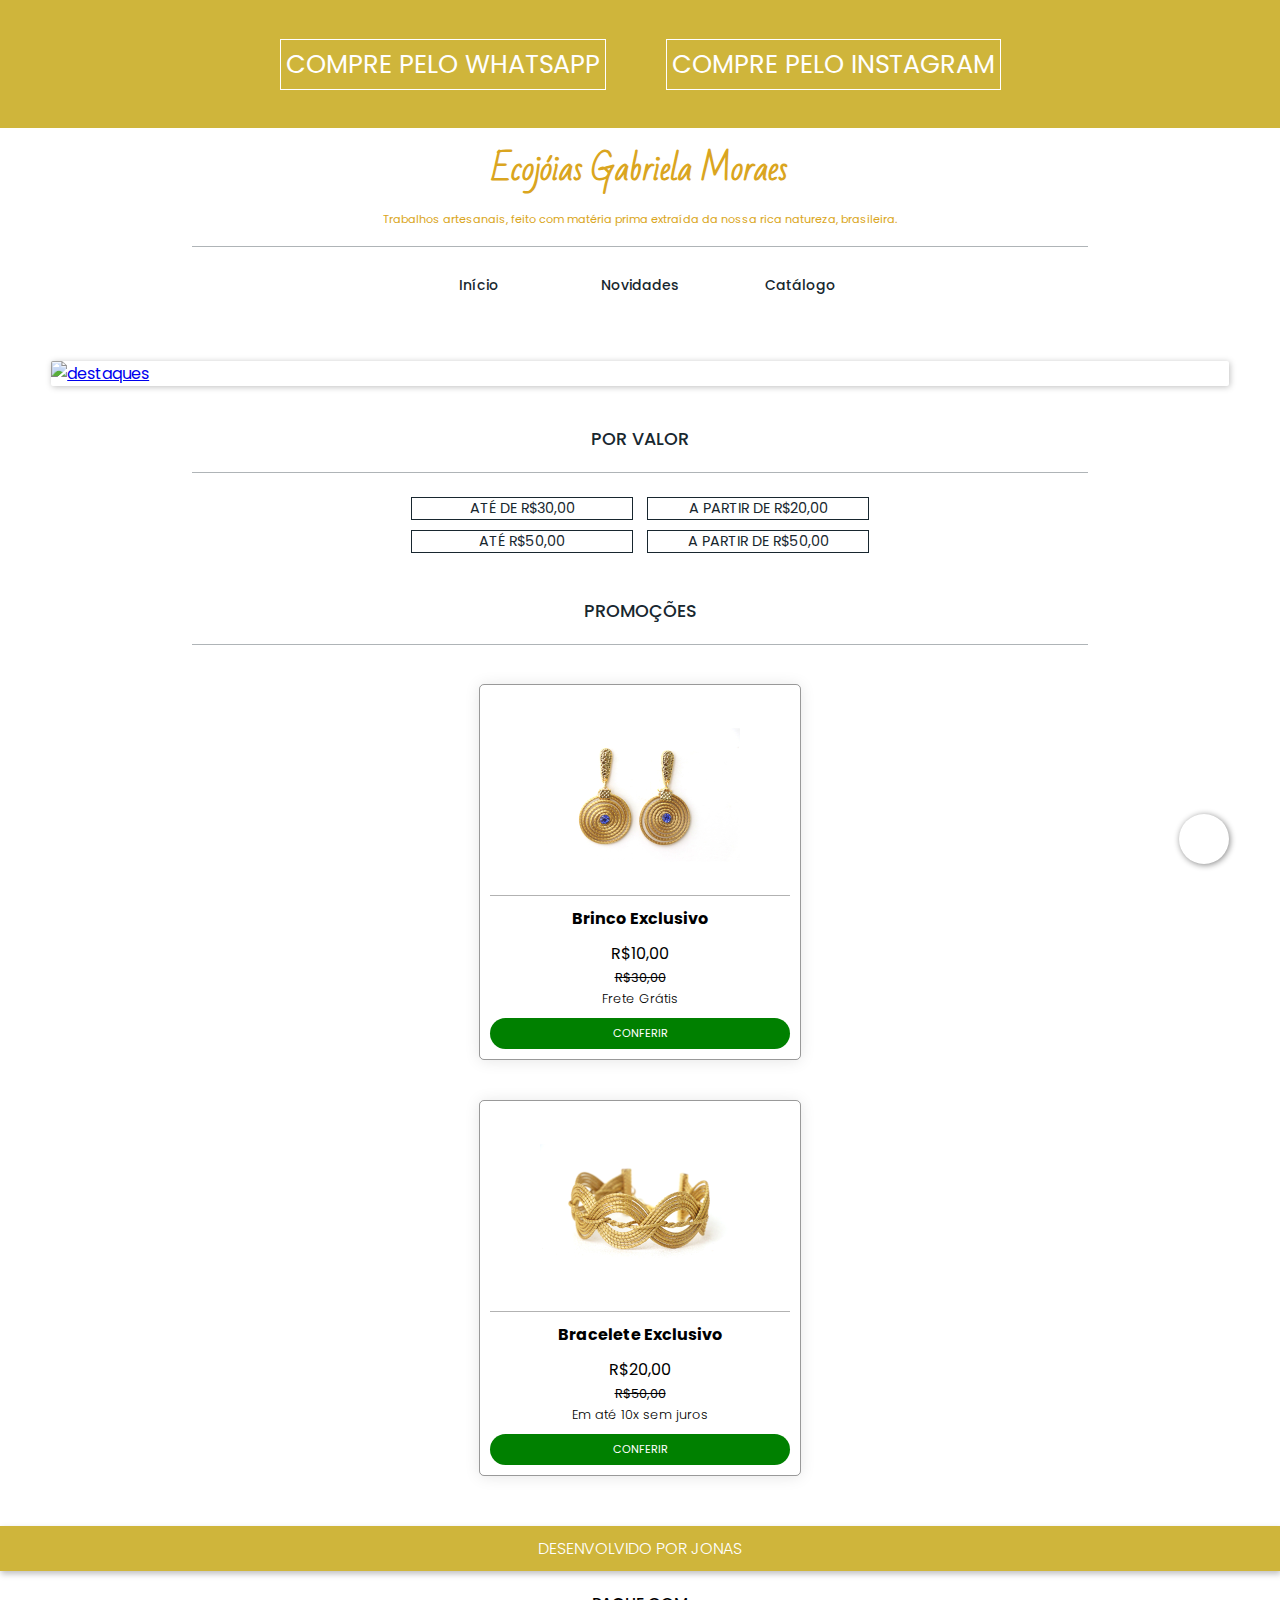
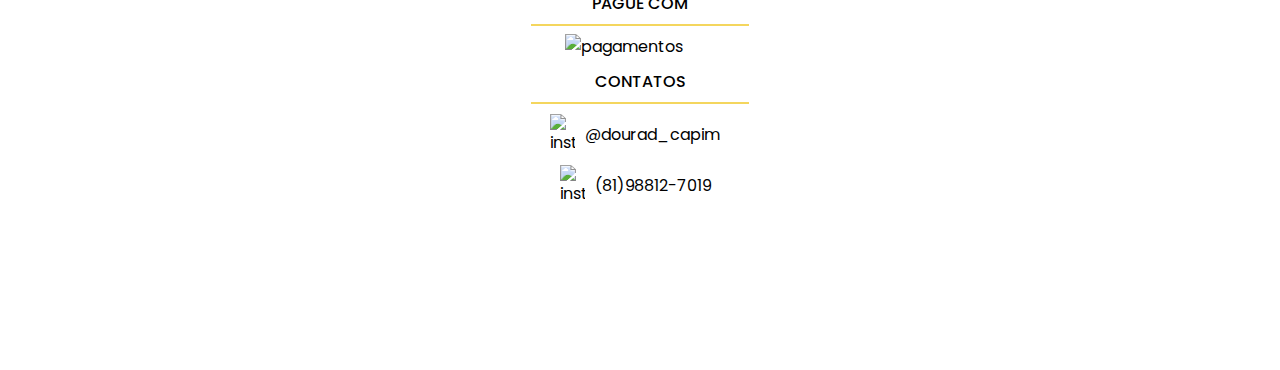
==== index.html @ f97a14db "versão mobile finalizada." ====
<!DOCTYPE html>
<html lang="pt-br">

<head>
    <meta charset="UTF-8">
    <meta name="viewport" content="width=device-width, initial-scale=1.0">
    <title>Ecojoias Gabriela Moraes</title>

    <link rel="stylesheet" href="style.css">
    <link rel="stylesheet" href="media-query.css">
    <link rel="shortcut icon" href="imagens/favicon_io (1)/favicon.ico" type="image/x-icon">
</head>

<body>

    <a href="https://api.whatsapp.com/send/?phone=5581988127019&text&type=phone_number&app_absent=0" target="_blank" rel="external" class="bwhatsapp"></a>

    <header>

        <a href="https://api.whatsapp.com/send/?phone=5581988127019&text&type=phone_number&app_absent=0" target="_blank"
            rel="external" class="comprepelo" id="comprepelo1">COMPRE PELO WHATSAPP</a>

        <a href="https://www.instagram.com/dourad_capim/" target="_blank" rel="external" class="comprepelo" id="comprepelo2">COMPRE PELO
            INSTAGRAM</a>

    </header>
    <main>

        <section id="tituloefrase">
            <h1>Ecojóias Gabriela Moraes</h1>
            <p id="frase">Trabalhos artesanais, feito com matéria prima extraída da nossa rica natureza, brasileira.</p>
        </section>

        <hr>

        <menu>
            <ul>
                <li><a href="index.html" rel="main">Início</a></li>
                <li><a href="#">Novidades</a></li>
                <li class="dropdown"><a href="catalogo.html">Catálogo</a>

                    <div class="dropdown-menu">
                        <a href="catalogo.html" id="cat1">Brincos</a>
                        <a href="catalogo.html" id="cat2">Colares</a>
                        <a href="catalogo.html" id="cat3">Bolsas</a>
                    </div>
                </li>
            </ul>
        </menu>

        <a href="#" id="destaque1"><img src="imagens/destaques.png" alt="destaques"></a>

        <a href="#" id="destaque2"><img src="imagens/destaquemenor.png" alt="destaques"></a>
        
            <h2 class="titulosde">POR VALOR</h2>
            <hr id="hrfiltro">
                    <div id="divporvalor">
                        <a href="#" class="aporvalor" id="decima1">ATÉ DE R$30,00</a>
                        <a href="#" class="aporvalor" id="decima2">A PARTIR DE R$20,00</a>
                        <br>
                        <a href="#" class="aporvalor">ATÉ R$50,00</a>
                        <a href="#" class="aporvalor">A PARTIR DE R$50,00</a>
                    </div>

                            <h2 class="titulosde">PROMOÇÕES</h2>

        <hr class="hrfiltro">

        <section class="promocoes">

            <img src="imagens/joia1.jpg" alt="">

            <h2 class="titulo">Brinco Exclusivo</h2>

            <h3 class="preco">R$10,00</h3>
            <h3 class="precodebaixo"><s>R$30,00</s></h3>

            <p class="cartao">Frete Grátis</p>

            <a href="#" class="conferir">CONFERIR</a>

        </section>

        <section class="promocoes">
            
            <img src="imagens/joia2.jpg" alt="">

            <h2 class="titulo">Bracelete Exclusivo</h2>

            <h3 class="preco">R$20,00</h3>
            <h3 class="precodebaixo"><s>R$50,00</s></h3>

            <p class="cartao">Em até 10x sem juros</p>

            <a href="#" class="conferir">CONFERIR</a>

        </section>

        <footer>
            <p>DESENVOLVIDO POR <a href="https://github.com/Jonas8233144234" target="_blank" rel="external">JONAS</a></p>
        </footer>
        <section id="pagfooter">
            <h4>PAGUE COM</h4>
            <hr>
            <img src="imagens/PagSeguro-bandeiras-aceitas.jpg" alt="pagamentos">
        </section>
    
        <section id="confooter">
            <h4>CONTATOS</h4>
            <hr>
            <div class="dourad">
                <img src="imagens/insta.png" alt="insta">
                <p id="redes">@dourad_capim</p>
            </div>
            <div class="988">
                <img src="imagens/whats.png" alt="insta">
                <p id="redes">(81)98812-7019</p>
            </div>
        </section>

</body>

</html>
---- style.css ----
@charset "UTF-8";

@import url('https://fonts.googleapis.com/css2?family=Poppins:ital,wght@0,100;0,200;0,300;0,400;0,500;0,600;0,700;0,800;0,900;1,100;1,200;1,300;1,400;1,500;1,600;1,700;1,800;1,900&display=swap');

@import url('https://fonts.googleapis.com/css2?family=Bad+Script&display=swap');

@import url('https://fonts.googleapis.com/css2?family=Red+Hat+Display:wght@300;500;900&display=swap');

/* Informações da estilização: 

  - Os estilos estão separados em Flexbox/tamanhos/cores
  - Feito em mobile first
  - Feito usando Flexbox/Mediaquery

*/

* {
  margin: 0;
  padding: 0;
}

body,html {
  font-family: 'Poppins', Arial, Helvetica, sans-serif;
  height: 1970px;
}

a.bwhatsapp {
  position: fixed;
  display: block;
  right: 4%;
  bottom: 4%;
  width: 50px;
  height: 50px;
  
  border-radius: 50%;
  box-shadow: 1px 1px 6px rgba(0, 0, 0, 0.481);
  background-color: white;
  background-image: url('imagens/iconewhatsapp.png');
  background-position: center center;
  background-repeat: no-repeat;
  background-size: contain;
}

header {
  display: flex;
  justify-content: center;
  align-items: center;

  height: 10vw;

  background-color: #CFB53B;
}

header > a.comprepelo {
  margin: 0px 30px;
  font-size: 2vw;
  padding: 5px;

  border: 1px solid white;
  color: white;
  text-decoration: none;
}

section#tituloefrase > h1{
  margin-top: 10px;
  text-align: center;
  font-size: 2em;

  font-weight: bolder;
  font-family: 'Bad Script', Courier, monospace;
  color: rgb(218, 165, 32);
}

section#tituloefrase > p {
  text-align: center;
  width: 90%;
  font-size: 0.7em;
  margin: auto;
  padding-top: 10px;
  padding-bottom: 10px;

  color: rgb(218, 165, 32);
  font-weight: normal;
  font-family: 'Red Hat Display' Arial, Helvetica, sans-serif;
}

hr {
  top: 1px;
  border: none;
  height: 0.1px;
  width: 70%;
  margin: 8px auto;

  background-color: #18272f58;
}

nav {
  width: 90vw;
  margin: auto;
}

nav > ul#opcoes {
  text-align: center;
  list-style: none;
}

nav > ul > li {
  display: inline-block;
  width: 100px;
}

menu {
  text-align: center;
  margin-top: 2%;
  margin-bottom: 20px;
}

ul {
  text-align: center;

  list-style: none;
}

ul>li {
  display: inline-block;
  text-align: center;
  width: 80px;
  margin: 0px 3vw;
  font-size: 14px;
}

menu>ul>li>a {
  display: inline-block;
  position: relative;
  font-weight: 500;
  text-align: center;
  transition: .3s ease;

  color: #18272F;
  text-decoration: none;
}

menu>ul>li>a:hover {
  display: inline-block;

  color: rgb(218, 165, 32);
  transition: .3s ease;
}

.dropdown-menu {
  position: absolute;
  display: none;
  padding: 2% 0px 0px 0px;

  text-decoration: none;
  font-weight: normal;
  transition: .3s ease;
}

.dropdown-menu a {
  display: block;
  width: 100%;
  padding: 20px;
  margin-bottom: -2px;

  color: white;
  text-decoration: none;
  background-color: #F4D65E;
  border-radius: 2px;
  transition: .3s ease;
}

.dropdown:hover .dropdown-menu {
  display: block;
  transition: .3s ease;
}

#cat1:hover {
  background-color: white;
  color: rgb(218, 165, 32);
  transition: .3s ease;
}

#cat2:hover {
  background-color: white;
  color: rgb(218, 165, 32);
  transition: .3s ease;
}

#cat3:hover {
  background-color: white;
  color: rgb(218, 165, 32);
  transition: .3s ease;
}

main>a>img {
  display: none;
  margin: auto;
  margin-top: 12%;
  width: 92%;
  transition: .3s ease;

  border-radius: 2px;
  box-shadow: 1px 1px 6px rgba(0, 0, 0, 0.252);
}

main>a>img:hover {
  width: 93%;
}

main>a#destaque2>img {
  display: block;
  margin-top: 5%;
  transition: .3s ease;
}

main>a#destaque2>img:hover {
  width: 93%;
}

h2.titulosde {
  margin: 20px 0px;
  margin-top: 40px;
  text-align: center;
  font-size: 1.1em;

  font-weight: 500;
  color: #18272F;
}

div#divporvalor {
  margin-top: 20px;
  text-align: center;
}

a.aporvalor {
  margin: 5px;
  display: inline-block;
  text-align: center;
  width: 220px;
  color: #18272F;
  font-size: 0.9em;
  text-decoration: none;
  border: 1px solid #18272F;
}

a.aporvalor:hover {
  transition: .3s;
  color: rgb(218, 165, 32);
  border: 1px solid rgb(218, 165, 32);
}

section.promocoes {
  margin: 40px auto;
  box-shadow: 0px 1px 15px rgba(0, 0, 0, 0.1);
  width: 300px;
  border: 1px solid rgba(0, 0, 0, 0.400);
  border-radius: 5px;
  padding: 10px;
}

section.promocoes > img {
  display: block;
  width: 200px;
  margin: auto;
}

section.promocoes > h2.titulo {
  text-align: center;
  font-size: 1em;
  border-top: 0.5px solid rgba(0, 0, 0, 0.300);
  padding: 10px 0px;
}

section.promocoes > h3.preco {
  text-align: center;
  font-weight: normal;
  font-size: 1em;
  margin-bottom: 3px;
}

section.promocoes > h3.precodebaixo {
  text-align: center;
  font-weight: normal;
  font-size: 0.8em;
  margin-bottom: 3px;
}

section.promocoes > p.cartao {
  text-align: center;
  font-weight: 300;
  margin-bottom: 10px;
  font-size: 0.8em;
}

section.promocoes > a.conferir {
  text-decoration: none;
  color: white;
  background-color: green;
  padding: 7px;
  border-radius: 50px;
  font-size: 0.7em;
  text-align: center;
  display: block;
  transition: .3s ease;
}

section.promocoes > a.conferir:hover {
  color: green;
  background-color: white;
  border: 1px solid green;
}

footer {
  width: 100%;
  background-color: #CFB53B;
  text-align: center;
  margin-top: 50px;
  padding-top: 10px;
  padding-bottom: 10px;
  box-shadow: 1px 3px 6px rgba(0, 0, 0, 0.252);

}

footer>p {
  width: 250px;
  margin: auto;
  border-radius: 5px;
  font-weight: 300;
}

footer>p>a {
  color: white;
  text-decoration: none;
  transition: .3s ease;
}

footer>p {
  color: white;
  text-decoration: none;
  transition: .3s ease;
}

footer>p>a:hover {
  border: 1px solid white;
  border-radius: 10px;
  padding: 0px 10px;
}

section#pagfooter {
  margin-top: 20px;
}

section#pagfooter>h4 {
  font-weight: 500;
  text-align: center;
}

section#pagfooter>hr {
  height: 2px;
  background-color: #F4D65E;
  width: 17%;
}

section#pagfooter>img {
  display: block;
  margin: auto;
  width: 150px;
}

section#confooter {
  margin-top: 10px;
}

section#confooter>h4 {
  font-weight: 500;
  text-align: center;
}

section#confooter>hr {
  height: 2px;
  background-color: #F4D65E;
  width: 17%;
}

section#confooter>div {
  display: flex;
  align-items: center;
  justify-content: center;
  margin: 10px;
}

section#confooter>div>img {
  width: 25px;
}

section#confooter>div>p#redes {
  margin: 0px 10px;
}
---- media-query.css ----
@charset "UTF-8";

/* Typical Device Breakpoints

Mobile: até 600px.
Tablet: de 600 até 768px
Desktop: de 992px até 1200px
Telas Grandes: 1200px a cima 

*/

@media screen and (max-width: 550px) {

    /*Mobile*/


    * {
        margin: 0;
        padding: 0;
    }

    .dropdown:hover .dropdown-menu {
        display: none;
    }

}
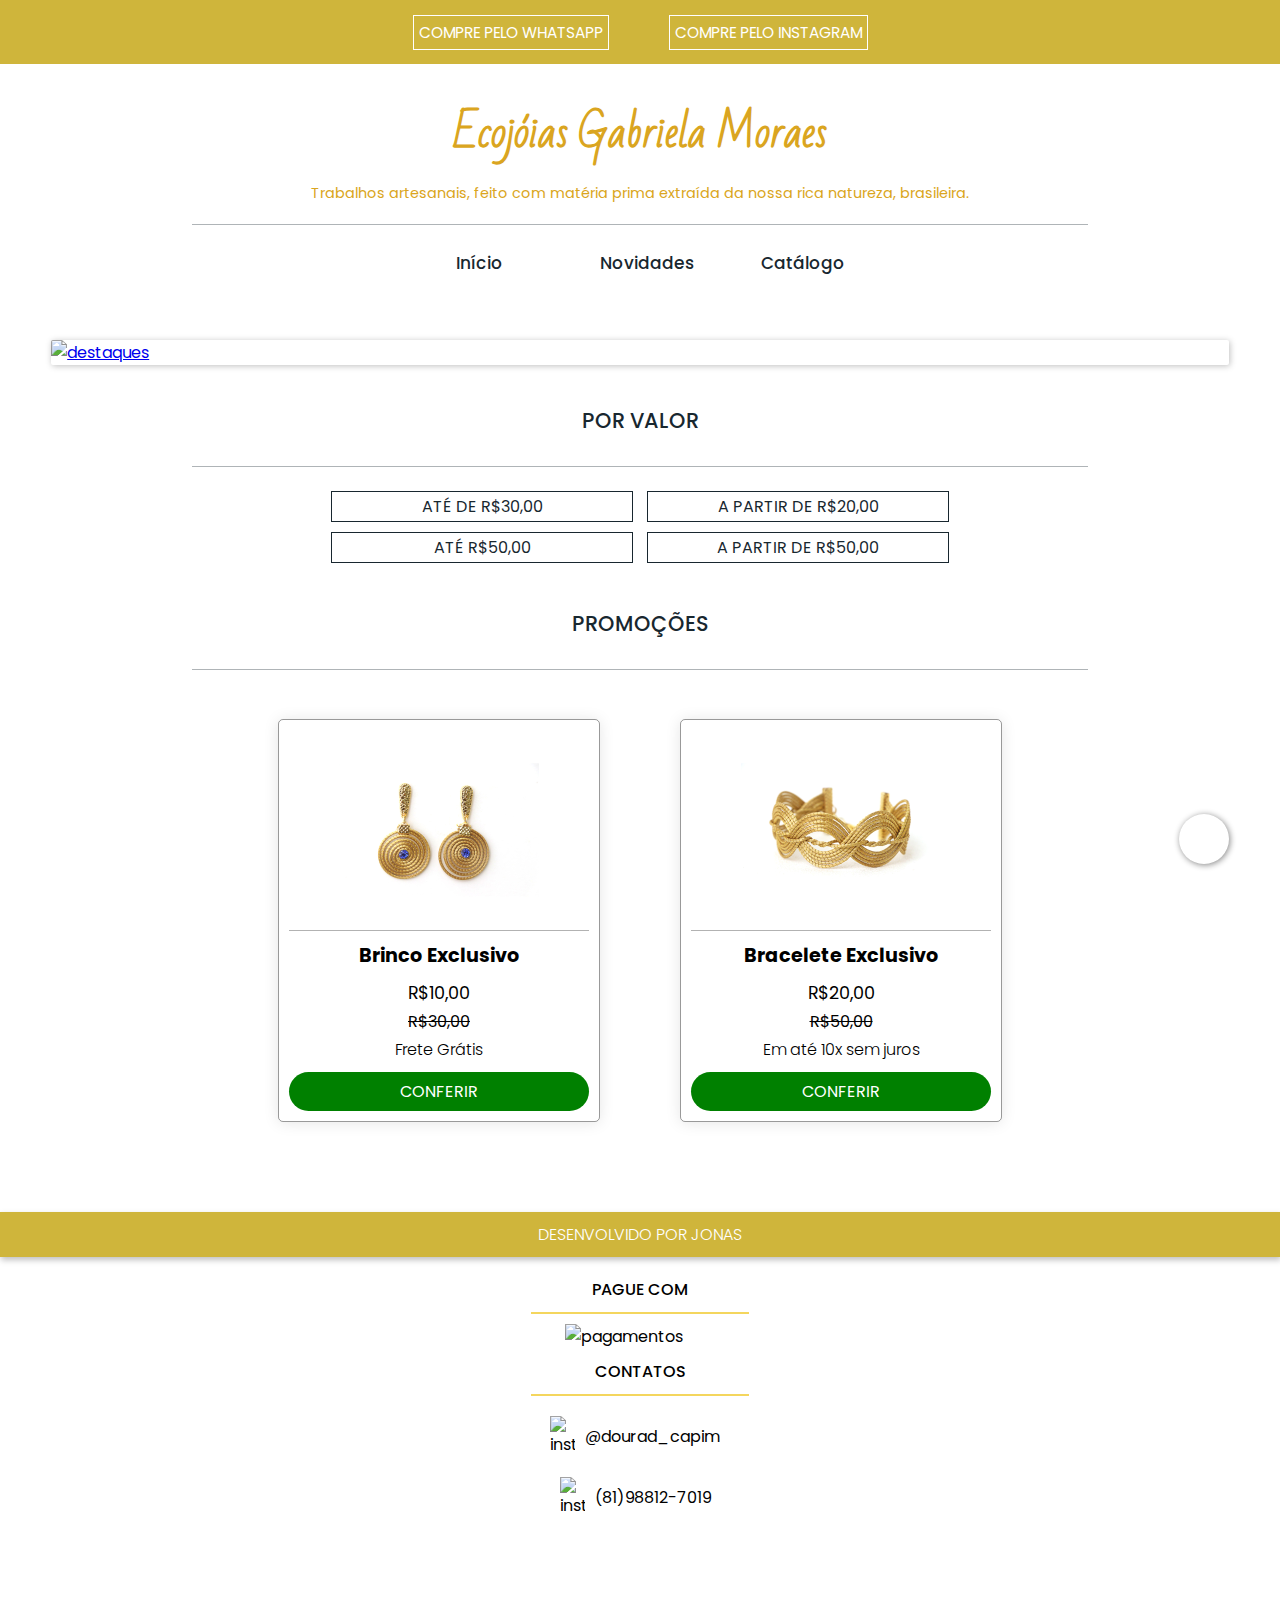
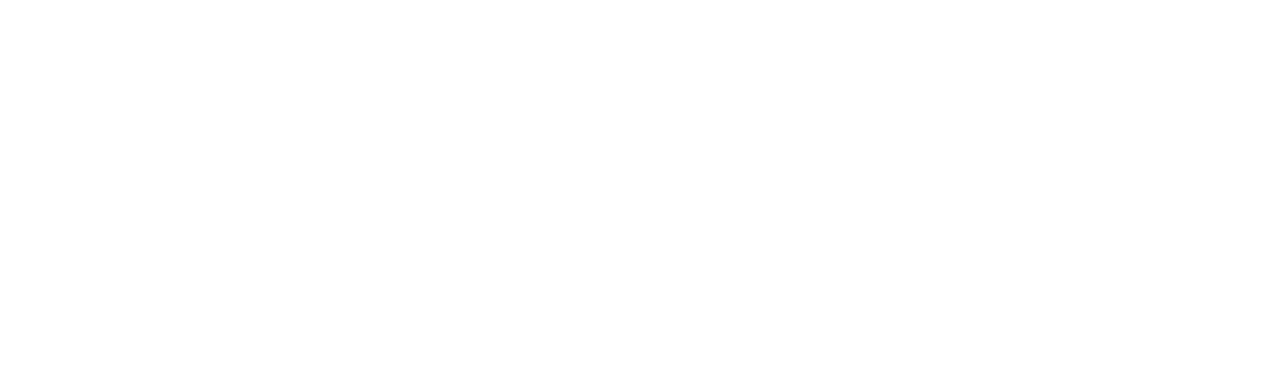
==== commit 0e279442: "correção de tamanhos" ====
--- a/index.html
+++ b/index.html
@@ -66,35 +66,25 @@
 
         <hr class="hrfiltro">
 
-        <section class="promocoes">
-
-            <img src="imagens/joia1.jpg" alt="">
-
-            <h2 class="titulo">Brinco Exclusivo</h2>
-
-            <h3 class="preco">R$10,00</h3>
-            <h3 class="precodebaixo"><s>R$30,00</s></h3>
-
-            <p class="cartao">Frete Grátis</p>
-
-            <a href="#" class="conferir">CONFERIR</a>
-
-        </section>
-
-        <section class="promocoes">
+        <div id="duaspromocoes">
+            <section class="promocoes" id="joia1">
+                <img src="imagens/joia1.jpg" alt="">
+                <h2 class="titulo">Brinco Exclusivo</h2>
+                <h3 class="preco">R$10,00</h3>
+                <h3 class="precodebaixo"><s>R$30,00</s></h3>
+                <p class="cartao">Frete Grátis</p>
+                <a href="#" class="conferir">CONFERIR</a>
+            </section>
+            <section class="promocoes" id="joia2">
             
-            <img src="imagens/joia2.jpg" alt="">
-
-            <h2 class="titulo">Bracelete Exclusivo</h2>
-
-            <h3 class="preco">R$20,00</h3>
-            <h3 class="precodebaixo"><s>R$50,00</s></h3>
-
-            <p class="cartao">Em até 10x sem juros</p>
-
-            <a href="#" class="conferir">CONFERIR</a>
-
-        </section>
+                <img src="imagens/joia2.jpg" alt="">
+                <h2 class="titulo">Bracelete Exclusivo</h2>
+                <h3 class="preco">R$20,00</h3>
+                <h3 class="precodebaixo"><s>R$50,00</s></h3>
+                <p class="cartao">Em até 10x sem juros</p>
+                <a href="#" class="conferir">CONFERIR</a>
+            </section>
+        </div>
 
         <footer>
             <p>DESENVOLVIDO POR <a href="https://github.com/Jonas8233144234" target="_blank" rel="external">JONAS</a></p>
@@ -112,7 +102,7 @@
                 <img src="imagens/insta.png" alt="insta">
                 <p id="redes">@dourad_capim</p>
             </div>
-            <div class="988">
+            <div id="numero">
                 <img src="imagens/whats.png" alt="insta">
                 <p id="redes">(81)98812-7019</p>
             </div>
--- a/style.css
+++ b/style.css
@@ -62,9 +62,9 @@
 }
 
 section#tituloefrase > h1{
-  margin-top: 10px;
-  text-align: center;
-  font-size: 2em;
+  margin-top: 15px;
+  text-align: center;
+  font-size: 1.8em;
 
   font-weight: bolder;
   font-family: 'Bad Script', Courier, monospace;
@@ -89,7 +89,7 @@
   border: none;
   height: 0.1px;
   width: 70%;
-  margin: 8px auto;
+  margin: 10px auto;
 
   background-color: #18272f58;
 }
@@ -253,7 +253,7 @@
 section.promocoes {
   margin: 40px auto;
   box-shadow: 0px 1px 15px rgba(0, 0, 0, 0.1);
-  width: 300px;
+  width: 250px;
   border: 1px solid rgba(0, 0, 0, 0.400);
   border-radius: 5px;
   padding: 10px;
@@ -387,7 +387,11 @@
   display: flex;
   align-items: center;
   justify-content: center;
-  margin: 10px;
+  margin: 20px;
+}
+
+section#confooter>div#numero {
+  padding-bottom: 30px;
 }
 
 section#confooter>div>img {
--- a/media-query.css
+++ b/media-query.css
@@ -9,7 +9,7 @@
 
 */
 
-@media screen and (max-width: 550px) {
+@media screen and (max-width: 600px) {
 
     /*Mobile*/
 
@@ -23,4 +23,217 @@
         display: none;
     }
 
+}
+
+@media screen and (min-width: 600px) and (max-width: 992px) {
+
+    /*Tablet*/
+
+    header {
+        height: 7vw;
+      }
+
+    header > a.comprepelo {
+        font-size: 1.5vw;
+    }
+
+    div#duaspromocoes {
+      display: flex;
+      justify-content: center;
+    }
+
+    section.promocoes {
+      width: 250px;
+      margin: 40px 3vw;
+      display: inline-block;
+    }
+
+    a.aporvalor {
+        width: 250px;
+    }
+
+      .dropdown:hover .dropdown-menu {
+        display: none;
+    }
+
+}
+
+@media screen and (min-width: 992px) and (max-width: 1200px) {
+
+    /*Desktop*/
+
+    header {
+        height: 6vw;
+      
+    }
+
+    header > a.comprepelo {
+        margin: 0px 30px;
+        font-size: 1.2vw;
+        padding: 5px 30px;
+      
+        border: 1px solid white;
+        color: white;
+        text-decoration: none;
+      }
+
+      section#tituloefrase > h1{
+        margin-top: 30px;
+        font-size: 2.5em;
+      }
+      
+      section#tituloefrase > p {
+        font-size: 0.9em;
+      }
+
+      a.aporvalor {
+        width: 300px;
+        font-size: 1em;
+      }
+
+      ul>li {
+        margin: 0px 3vw;
+        font-size: 16px;
+      }
+
+      h2.titulosde {
+        margin: 20px 0px;
+        margin-top: 40px;
+        font-size: 1.2em;
+      }
+
+      div#duaspromocoes {
+        display: flex;
+        justify-content: center;
+      }
+
+      section.promocoes {
+        width: 300px;
+        margin: 40px 40px;
+        display: inline-block;
+      }
+      
+      section.promocoes > img {
+        width: 200px;
+        margin: auto;
+      }
+      
+      section.promocoes > h2.titulo {
+        text-align: center;
+        font-size: 1.2em;
+        padding: 10px 0px;
+      }
+      
+      section.promocoes > h3.preco {
+        font-size: 1.1em;
+        margin-bottom: 3px;
+      }
+      
+      section.promocoes > h3.precodebaixo {
+        font-size: 1em;
+        margin-bottom: 3px;
+      }
+      
+      section.promocoes > p.cartao {
+        margin-bottom: 10px;
+        font-size: 1em;
+      }
+      
+      section.promocoes > a.conferir {
+        padding: 7px;
+        font-size: 1em;
+      }
+      
+      .dropdown:hover .dropdown-menu {
+        display: block;
+      }
+    
+}
+
+@media screen and (min-width: 1200px) {
+
+    /*TV*/
+    
+    header {
+        height: 5vw;
+      
+    }
+
+    header > a.comprepelo {
+        margin: 0px 30px;
+        font-size: 1.2vw;
+      }
+
+      ul>li {
+        margin: 0px 3vw;
+        font-size: 17px;
+      }
+
+      section#tituloefrase > h1{
+        margin-top: 30px;
+        font-size: 2.5em;
+      }
+      
+      section#tituloefrase > p {
+        font-size: 0.9em;
+      }
+
+      h2.titulosde {
+        margin: 30px 0px;
+        margin-top: 40px;
+        font-size: 1.3em;
+      }
+
+      a.aporvalor {
+        width: 300px;
+        padding: 2px 0px;
+        font-size: 1em;
+      }
+
+      div#duaspromocoes {
+        display: flex;
+        justify-content: center;
+      }
+
+      section.promocoes {
+        width: 300px;
+        display: inline-block;
+        margin: 40px 40px;
+      }
+      
+      section.promocoes > img {
+        width: 200px;
+        margin: auto;
+      }
+      
+      section.promocoes > h2.titulo {
+        text-align: center;
+        font-size: 1.2em;
+        padding: 10px 0px;
+      }
+      
+      section.promocoes > h3.preco {
+        font-size: 1.1em;
+        margin-bottom: 3px;
+      }
+      
+      section.promocoes > h3.precodebaixo {
+        font-size: 1em;
+        margin-bottom: 3px;
+      }
+      
+      section.promocoes > p.cartao {
+        margin-bottom: 10px;
+        font-size: 1em;
+      }
+      
+      section.promocoes > a.conferir {
+        padding: 7px;
+        font-size: 1em;
+      }
+      
+      .dropdown:hover .dropdown-menu {
+        display: block;
+      }
+
 }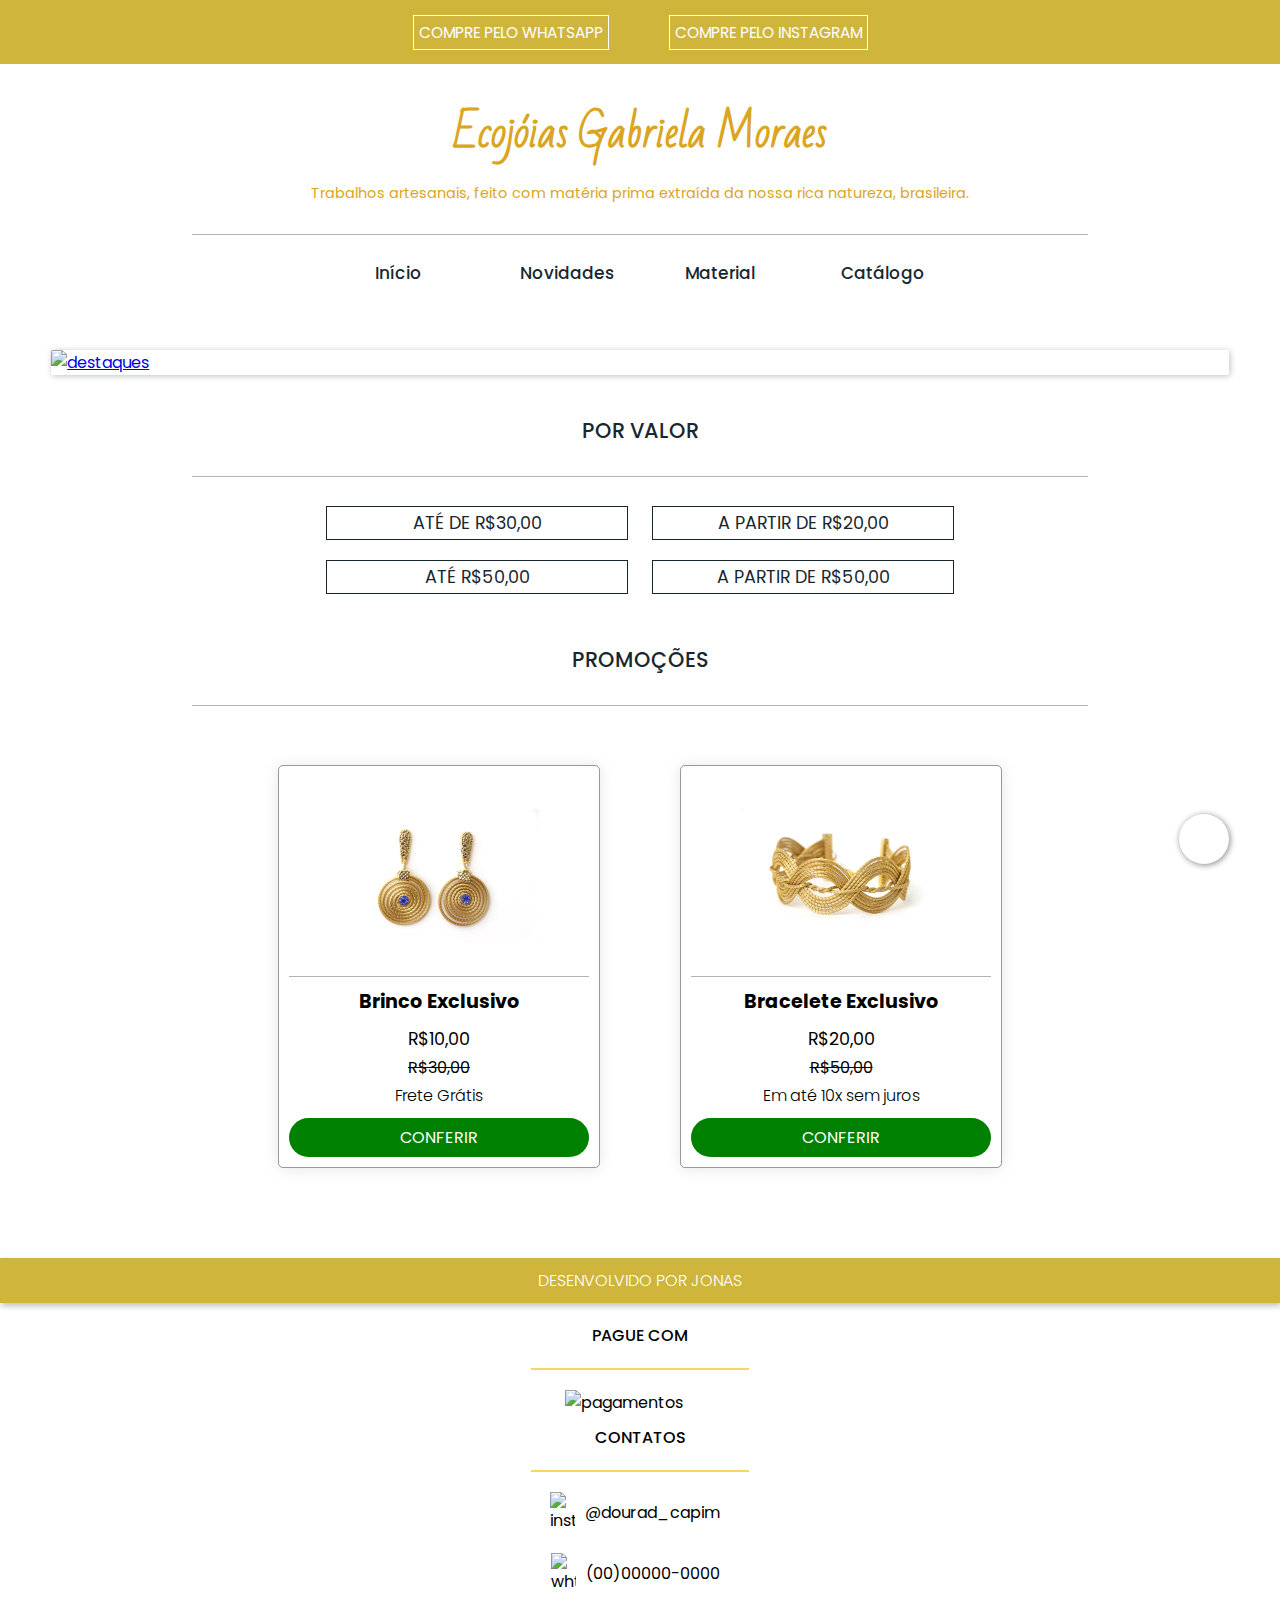
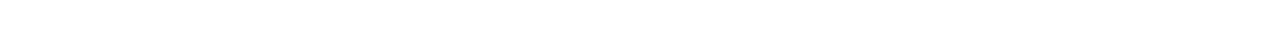
==== commit 68e6824a: "Correção de Erros" ====
--- a/index.html
+++ b/index.html
@@ -13,12 +13,12 @@
 
 <body>
 
-    <a href="https://api.whatsapp.com/send/?phone=5581988127019&text&type=phone_number&app_absent=0" target="_blank" rel="external" class="bwhatsapp"></a>
+    <a href="#" target="_blank" class="bwhatsapp" onclick="indisponivel()"></a>
 
     <header>
 
-        <a href="https://api.whatsapp.com/send/?phone=5581988127019&text&type=phone_number&app_absent=0" target="_blank"
-            rel="external" class="comprepelo" id="comprepelo1">COMPRE PELO WHATSAPP</a>
+        <a href="#" target="_blank"
+            rel="external" class="comprepelo" id="comprepelo1" onclick="indisponivel()">COMPRE PELO WHATSAPP</a>
 
         <a href="https://www.instagram.com/dourad_capim/" target="_blank" rel="external" class="comprepelo" id="comprepelo2">COMPRE PELO
             INSTAGRAM</a>
@@ -36,13 +36,14 @@
         <menu>
             <ul>
                 <li><a href="index.html" rel="main">Início</a></li>
-                <li><a href="#">Novidades</a></li>
+                <li><a href="index.html" onclick="indisponivel()">Novidades</a></li>
+                <li><a href="#" onclick="indisponivel()">Material</a></li>
                 <li class="dropdown"><a href="catalogo.html">Catálogo</a>
 
                     <div class="dropdown-menu">
-                        <a href="catalogo.html" id="cat1">Brincos</a>
-                        <a href="catalogo.html" id="cat2">Colares</a>
-                        <a href="catalogo.html" id="cat3">Bolsas</a>
+                        <a href="#" id="cat1" onclick="indisponivel()">Brincos</a>
+                        <a href="#" id="cat2" onclick="indisponivel()">Colares</a>
+                        <a href="#" id="cat3" onclick="indisponivel()">Bolsas</a>
                     </div>
                 </li>
             </ul>
@@ -55,25 +56,25 @@
             <h2 class="titulosde">POR VALOR</h2>
             <hr id="hrfiltro">
                     <div id="divporvalor">
-                        <a href="#" class="aporvalor" id="decima1">ATÉ DE R$30,00</a>
-                        <a href="#" class="aporvalor" id="decima2">A PARTIR DE R$20,00</a>
+                        <a href="#" class="aporvalor" id="decima1" onclick="indisponivel()">ATÉ DE R$30,00</a>
+                        <a href="#" class="aporvalor" id="decima2" onclick="indisponivel()">A PARTIR DE R$20,00</a>
                         <br>
-                        <a href="#" class="aporvalor">ATÉ R$50,00</a>
-                        <a href="#" class="aporvalor">A PARTIR DE R$50,00</a>
+                        <a href="#" class="aporvalor" onclick="indisponivel()">ATÉ R$50,00</a>
+                        <a href="#" class="aporvalor" onclick="indisponivel()">A PARTIR DE R$50,00</a>
                     </div>
 
                             <h2 class="titulosde">PROMOÇÕES</h2>
 
         <hr class="hrfiltro">
 
-        <div id="duaspromocoes">
+        <div class="secaodecompra">
             <section class="promocoes" id="joia1">
                 <img src="imagens/joia1.jpg" alt="">
                 <h2 class="titulo">Brinco Exclusivo</h2>
                 <h3 class="preco">R$10,00</h3>
                 <h3 class="precodebaixo"><s>R$30,00</s></h3>
                 <p class="cartao">Frete Grátis</p>
-                <a href="#" class="conferir">CONFERIR</a>
+                <a href="catalogo.html" class="conferir">CONFERIR</a>
             </section>
             <section class="promocoes" id="joia2">
             
@@ -82,7 +83,7 @@
                 <h3 class="preco">R$20,00</h3>
                 <h3 class="precodebaixo"><s>R$50,00</s></h3>
                 <p class="cartao">Em até 10x sem juros</p>
-                <a href="#" class="conferir">CONFERIR</a>
+                <a href="catalogo.html" class="conferir">CONFERIR</a>
             </section>
         </div>
 
@@ -103,11 +104,11 @@
                 <p id="redes">@dourad_capim</p>
             </div>
             <div id="numero">
-                <img src="imagens/whats.png" alt="insta">
-                <p id="redes">(81)98812-7019</p>
+                <img src="imagens/whats.png" alt="whtsapp">
+                <p id="redes">(00)00000-0000</p>
             </div>
         </section>
-
+        <script src="index.js"></script>
 </body>
 
 </html>--- a/style.css
+++ b/style.css
@@ -21,7 +21,7 @@
 
 body,html {
   font-family: 'Poppins', Arial, Helvetica, sans-serif;
-  height: 1970px;
+  min-height: 100vh;
 }
 
 a.bwhatsapp {
@@ -89,7 +89,7 @@
   border: none;
   height: 0.1px;
   width: 70%;
-  margin: 10px auto;
+  margin: 20px auto;
 
   background-color: #18272f58;
 }
@@ -234,12 +234,12 @@
 }
 
 a.aporvalor {
-  margin: 5px;
+  margin: 10px;
   display: inline-block;
   text-align: center;
   width: 220px;
   color: #18272F;
-  font-size: 0.9em;
+  font-size: 1em;
   text-decoration: none;
   border: 1px solid #18272F;
 }
--- a/media-query.css
+++ b/media-query.css
@@ -19,6 +19,86 @@
         padding: 0;
     }
 
+    div#linha1 {
+      display: flex;
+      margin-bottom: 30px;
+      justify-content: center;
+      align-items: center;
+    }
+
+    div#linha2 {
+      display: flex;
+      margin-bottom: 30px;
+      justify-content: center;
+      align-items: center;
+    }
+
+    div.secaodecompra_catalogo {
+      display: block;
+      justify-content: center;
+    }
+
+    section.promocoes_catalogo {
+      box-shadow: 0px 1px 15px rgba(0, 0, 0, 0.1);
+      width: 225px;
+      border: 1px solid rgba(0, 0, 0, 0.400);
+      border-radius: 5px;
+      padding: 10px;
+      margin: 10px;
+    }
+    
+    section.promocoes_catalogo > img {
+      display: block;
+      width: 135px;
+      margin: auto;
+    }
+    
+    section.promocoes_catalogo > h2.titulo {
+      text-align: center;
+      font-size: 1em;
+      border-top: 0.5px solid rgba(0, 0, 0, 0.300);
+      padding: 10px 0px;
+    }
+    
+    section.promocoes_catalogo > h3.preco {
+      text-align: center;
+      font-weight: normal;
+      font-size: 1em;
+      margin-bottom: 3px;
+    }
+    
+    section.promocoes_catalogo > h3.precodebaixo {
+      text-align: center;
+      font-weight: normal;
+      font-size: 0.8em;
+      margin-bottom: 3px;
+    }
+    
+    section.promocoes_catalogo > p.cartao {
+      text-align: center;
+      font-weight: 300;
+      margin-bottom: 10px;
+      font-size: 0.8em;
+    }
+    
+    section.promocoes_catalogo > a.conferir {
+      text-decoration: none;
+      color: white;
+      background-color: green;
+      padding: 7px;
+      border-radius: 50px;
+      font-size: 0.7em;
+      text-align: center;
+      display: block;
+      transition: .3s ease;
+    }
+    
+    section.promocoes_catalogo > a.conferir:hover {
+      color: green;
+      background-color: white;
+      border: 1px solid green;
+    }
+
     .dropdown:hover .dropdown-menu {
         display: none;
     }
@@ -37,7 +117,7 @@
         font-size: 1.5vw;
     }
 
-    div#duaspromocoes {
+    div.secaodecompra {
       display: flex;
       justify-content: center;
     }
@@ -48,6 +128,86 @@
       display: inline-block;
     }
 
+    div#linha1 {
+      display: flex;
+      margin-bottom: 30px;
+      justify-content: center;
+      align-items: center;
+    }
+
+    div#linha2 {
+      display: flex;
+      margin-bottom: 30px;
+      justify-content: center;
+      align-items: center;
+    }
+
+    div.secaodecompra_catalogo {
+      display: block;
+      justify-content: center;
+    }
+
+    section.promocoes_catalogo {
+      margin: 10px;
+      box-shadow: 0px 1px 15px rgba(0, 0, 0, 0.1);
+      width: 250px;
+      border: 1px solid rgba(0, 0, 0, 0.400);
+      border-radius: 5px;
+      padding: 10px;
+    }
+    
+    section.promocoes_catalogo > img {
+      display: block;
+      width: 200px;
+      margin: auto;
+    }
+    
+    section.promocoes_catalogo > h2.titulo {
+      text-align: center;
+      font-size: 1em;
+      border-top: 0.5px solid rgba(0, 0, 0, 0.300);
+      padding: 10px 0px;
+    }
+    
+    section.promocoes_catalogo > h3.preco {
+      text-align: center;
+      font-weight: normal;
+      font-size: 1em;
+      margin-bottom: 3px;
+    }
+    
+    section.promocoes_catalogo > h3.precodebaixo {
+      text-align: center;
+      font-weight: normal;
+      font-size: 0.8em;
+      margin-bottom: 3px;
+    }
+    
+    section.promocoes_catalogo > p.cartao {
+      text-align: center;
+      font-weight: 300;
+      margin-bottom: 10px;
+      font-size: 0.8em;
+    }
+    
+    section.promocoes_catalogo > a.conferir {
+      text-decoration: none;
+      color: white;
+      background-color: green;
+      padding: 7px;
+      border-radius: 50px;
+      font-size: 0.7em;
+      text-align: center;
+      display: block;
+      transition: .3s ease;
+    }
+    
+    section.promocoes_catalogo > a.conferir:hover {
+      color: green;
+      background-color: white;
+      border: 1px solid green;
+    }
+
     a.aporvalor {
         width: 250px;
     }
@@ -102,7 +262,7 @@
         font-size: 1.2em;
       }
 
-      div#duaspromocoes {
+      div.secaodecompra {
         display: flex;
         justify-content: center;
       }
@@ -143,6 +303,86 @@
         padding: 7px;
         font-size: 1em;
       }
+
+      div#linha1 {
+        display: flex;
+        margin-bottom: 30px;
+        justify-content: center;
+        align-items: center;
+      }
+  
+      div#linha2 {
+        display: flex;
+        margin-bottom: 30px;
+        justify-content: center;
+        align-items: center;
+      }
+
+      div.secaodecompra_catalogo {
+        display: block;
+        justify-content: center;
+      }
+  
+      section.promocoes_catalogo {
+        margin: 20px;
+        box-shadow: 0px 1px 15px rgba(0, 0, 0, 0.1);
+        width: 400px;
+        border: 1px solid rgba(0, 0, 0, 0.400);
+        border-radius: 5px;
+        padding: 10px;
+      }
+      
+      section.promocoes_catalogo > img {
+        display: block;
+        width: 225px;
+        margin: auto;
+      }
+      
+      section.promocoes_catalogo > h2.titulo {
+        text-align: center;
+        font-size: 1.5em;
+        border-top: 0.5px solid rgba(0, 0, 0, 0.300);
+        padding: 10px 0px;
+      }
+      
+      section.promocoes_catalogo > h3.preco {
+        text-align: center;
+        font-weight: normal;
+        font-size: 1.3em;
+        margin-bottom: 3px;
+      }
+      
+      section.promocoes_catalogo > h3.precodebaixo {
+        text-align: center;
+        font-weight: normal;
+        font-size: 1em;
+        margin-bottom: 3px;
+      }
+      
+      section.promocoes_catalogo > p.cartao {
+        text-align: center;
+        font-weight: 300;
+        margin-bottom: 10px;
+        font-size: 1em;
+      }
+      
+      section.promocoes_catalogo > a.conferir {
+        text-decoration: none;
+        color: white;
+        background-color: green;
+        padding: 7px;
+        border-radius: 50px;
+        font-size: 1.2em;
+        text-align: center;
+        display: block;
+        transition: .3s ease;
+      }
+      
+      section.promocoes_catalogo > a.conferir:hover {
+        color: green;
+        background-color: white;
+        border: 1px solid green;
+      }
       
       .dropdown:hover .dropdown-menu {
         display: block;
@@ -186,11 +426,11 @@
 
       a.aporvalor {
         width: 300px;
-        padding: 2px 0px;
-        font-size: 1em;
-      }
-
-      div#duaspromocoes {
+        padding: 3px 0px;
+        font-size: 1.1em;
+      }
+
+      div.secaodecompra{
         display: flex;
         justify-content: center;
       }
@@ -231,6 +471,86 @@
         padding: 7px;
         font-size: 1em;
       }
+
+      div#linha1 {
+        display: flex;
+        margin-bottom: 20px;
+        justify-content: center;
+        align-items: center;
+      }
+  
+      div#linha2 {
+        display: flex;
+        margin-bottom: 20px;
+        justify-content: center;
+        align-items: center;
+      }
+
+      div.secaodecompra_catalogo {
+        display: block;
+        justify-content: center;
+      }
+  
+      section.promocoes_catalogo {
+        margin: 20px;
+        box-shadow: 0px 1px 15px rgba(0, 0, 0, 0.1);
+        width: 400px;
+        border: 1px solid rgba(0, 0, 0, 0.400);
+        border-radius: 5px;
+        padding: 10px;
+      }
+      
+      section.promocoes_catalogo > img {
+        display: block;
+        width: 300px;
+        margin: auto;
+      }
+      
+      section.promocoes_catalogo > h2.titulo {
+        text-align: center;
+        font-size: 1.2em;
+        border-top: 0.5px solid rgba(0, 0, 0, 0.300);
+        padding: 10px 0px;
+      }
+      
+      section.promocoes_catalogo > h3.preco {
+        text-align: center;
+        font-weight: normal;
+        font-size: 1.1em;
+        margin-bottom: 3px;
+      }
+      
+      section.promocoes_catalogo > h3.precodebaixo {
+        text-align: center;
+        font-weight: normal;
+        font-size: 0.9em;
+        margin-bottom: 3px;
+      }
+      
+      section.promocoes_catalogo > p.cartao {
+        text-align: center;
+        font-weight: normal;
+        margin-bottom: 10px;
+        font-size: 1em;
+      }
+      
+      section.promocoes_catalogo > a.conferir {
+        text-decoration: none;
+        color: white;
+        background-color: green;
+        padding: 7px;
+        border-radius: 50px;
+        font-size: 1em;
+        text-align: center;
+        display: block;
+        transition: .3s ease;
+      }
+      
+      section.promocoes_catalogo > a.conferir:hover {
+        color: green;
+        background-color: white;
+        border: 1px solid green;
+      }
       
       .dropdown:hover .dropdown-menu {
         display: block;
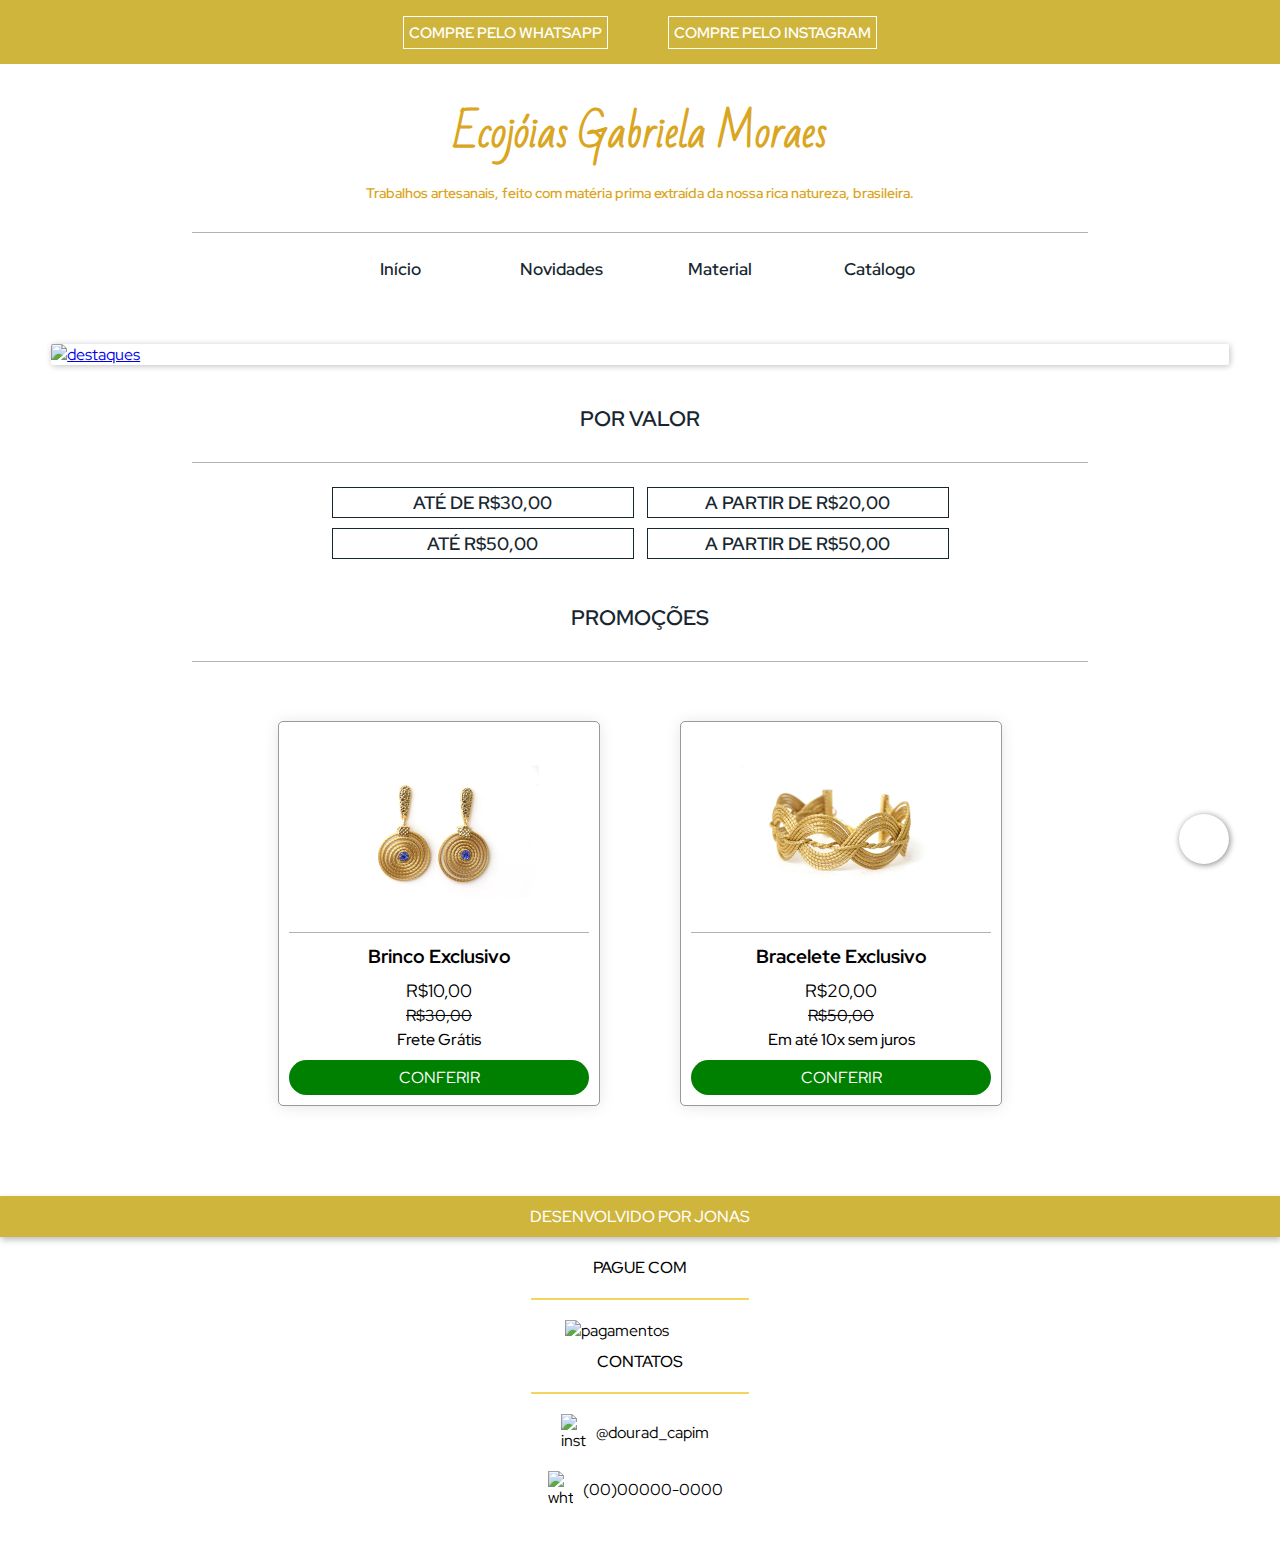
==== commit a27dfdd5: "Nova atualização" ====
--- a/index.html
+++ b/index.html
@@ -13,11 +13,11 @@
 
 <body>
 
-    <a href="#" target="_blank" class="bwhatsapp" onclick="indisponivel()"></a>
+    <a href="#" rel="external" class="bwhatsapp" onclick="indisponivel()"></a>
 
     <header>
 
-        <a href="#" target="_blank"
+        <a href="#"
             rel="external" class="comprepelo" id="comprepelo1" onclick="indisponivel()">COMPRE PELO WHATSAPP</a>
 
         <a href="https://www.instagram.com/dourad_capim/" target="_blank" rel="external" class="comprepelo" id="comprepelo2">COMPRE PELO
--- a/style.css
+++ b/style.css
@@ -1,6 +1,8 @@
 @charset "UTF-8";
 
 @import url('https://fonts.googleapis.com/css2?family=Poppins:ital,wght@0,100;0,200;0,300;0,400;0,500;0,600;0,700;0,800;0,900;1,100;1,200;1,300;1,400;1,500;1,600;1,700;1,800;1,900&display=swap');
+
+@import url('https://fonts.googleapis.com/css2?family=Red+Hat+Display:ital,wght@0,300..900;1,300..900&display=swap');
 
 @import url('https://fonts.googleapis.com/css2?family=Bad+Script&display=swap');
 
@@ -20,7 +22,7 @@
 }
 
 body,html {
-  font-family: 'Poppins', Arial, Helvetica, sans-serif;
+  font-family: 'Red Hat Display', Arial, Helvetica, sans-serif;
   min-height: 100vh;
 }
 
@@ -43,6 +45,7 @@
 
 header {
   display: flex;
+  font-weight: 600;
   justify-content: center;
   align-items: center;
 
@@ -80,7 +83,7 @@
   padding-bottom: 10px;
 
   color: rgb(218, 165, 32);
-  font-weight: normal;
+  font-weight: 600;
   font-family: 'Red Hat Display' Arial, Helvetica, sans-serif;
 }
 
@@ -132,7 +135,7 @@
 menu>ul>li>a {
   display: inline-block;
   position: relative;
-  font-weight: 500;
+  font-weight: 600;
   text-align: center;
   transition: .3s ease;
 
@@ -164,6 +167,7 @@
   margin-bottom: -2px;
 
   color: white;
+  font-weight: 600;
   text-decoration: none;
   background-color: #F4D65E;
   border-radius: 2px;
@@ -224,7 +228,7 @@
   text-align: center;
   font-size: 1.1em;
 
-  font-weight: 500;
+  font-weight: 600;
   color: #18272F;
 }
 
@@ -234,7 +238,9 @@
 }
 
 a.aporvalor {
-  margin: 10px;
+  margin: 5px;
+  font-weight: 600;
+  padding: 4px;
   display: inline-block;
   text-align: center;
   width: 220px;
@@ -288,7 +294,7 @@
 
 section.promocoes > p.cartao {
   text-align: center;
-  font-weight: 300;
+  font-weight: 500;
   margin-bottom: 10px;
   font-size: 0.8em;
 }
@@ -339,6 +345,7 @@
   color: white;
   text-decoration: none;
   transition: .3s ease;
+  font-weight: 500;
 }
 
 footer>p>a:hover {
--- a/media-query.css
+++ b/media-query.css
@@ -55,14 +55,14 @@
     
     section.promocoes_catalogo > h2.titulo {
       text-align: center;
-      font-size: 1em;
+      font-size: 1.1em;
       border-top: 0.5px solid rgba(0, 0, 0, 0.300);
       padding: 10px 0px;
     }
     
     section.promocoes_catalogo > h3.preco {
       text-align: center;
-      font-weight: normal;
+      font-weight: 600;
       font-size: 1em;
       margin-bottom: 3px;
     }
@@ -70,15 +70,15 @@
     section.promocoes_catalogo > h3.precodebaixo {
       text-align: center;
       font-weight: normal;
-      font-size: 0.8em;
+      font-size: 0.9em;
       margin-bottom: 3px;
     }
     
     section.promocoes_catalogo > p.cartao {
       text-align: center;
-      font-weight: 300;
       margin-bottom: 10px;
       font-size: 0.8em;
+      font-weight: 600;
     }
     
     section.promocoes_catalogo > a.conferir {
@@ -164,14 +164,14 @@
     
     section.promocoes_catalogo > h2.titulo {
       text-align: center;
-      font-size: 1em;
+      font-size: 1.1em;
       border-top: 0.5px solid rgba(0, 0, 0, 0.300);
       padding: 10px 0px;
     }
     
     section.promocoes_catalogo > h3.preco {
       text-align: center;
-      font-weight: normal;
+      font-weight: 600;
       font-size: 1em;
       margin-bottom: 3px;
     }
@@ -179,13 +179,13 @@
     section.promocoes_catalogo > h3.precodebaixo {
       text-align: center;
       font-weight: normal;
-      font-size: 0.8em;
+      font-size: 0.9em;
       margin-bottom: 3px;
     }
     
     section.promocoes_catalogo > p.cartao {
       text-align: center;
-      font-weight: 300;
+      font-weight: 600;
       margin-bottom: 10px;
       font-size: 0.8em;
     }
@@ -314,6 +314,174 @@
       div#linha2 {
         display: flex;
         margin-bottom: 30px;
+        justify-content: center;
+        align-items: center;
+      }
+
+      div.secaodecompra_catalogo {
+        display: block;
+        justify-content: center;
+      }
+  
+      section.promocoes_catalogo {
+        margin: 20px;
+        box-shadow: 0px 1px 15px rgba(0, 0, 0, 0.1);
+        width: 350px;
+        border: 1px solid rgba(0, 0, 0, 0.400);
+        border-radius: 5px;
+        padding: 10px;
+      }
+      
+      section.promocoes_catalogo > img {
+        display: block;
+        width: 200px;
+        margin: auto;
+      }
+      
+      section.promocoes_catalogo > h2.titulo {
+        text-align: center;
+        font-size: 1.3em;
+        border-top: 0.5px solid rgba(0, 0, 0, 0.300);
+        padding: 10px 0px;
+      }
+      
+      section.promocoes_catalogo > h3.preco {
+        text-align: center;
+        font-weight: 600;
+        font-size: 1.1em;
+        margin-bottom: 3px;
+      }
+      
+      section.promocoes_catalogo > h3.precodebaixo {
+        text-align: center;
+        font-weight: normal;
+        font-size: 1em;
+        margin-bottom: 3px;
+      }
+      
+      section.promocoes_catalogo > p.cartao {
+        text-align: center;
+        font-weight: 600;
+        margin-bottom: 10px;
+        font-size: 1em;
+      }
+      
+      section.promocoes_catalogo > a.conferir {
+        text-decoration: none;
+        color: white;
+        background-color: green;
+        padding: 7px;
+        border-radius: 50px;
+        font-size: 1.2em;
+        text-align: center;
+        display: block;
+        transition: .3s ease;
+      }
+      
+      section.promocoes_catalogo > a.conferir:hover {
+        color: green;
+        background-color: white;
+        border: 1px solid green;
+      }
+      
+      .dropdown:hover .dropdown-menu {
+        display: block;
+      }
+    
+}
+
+@media screen and (min-width: 1200px) {
+
+    /*Telas Grandes*/
+    
+    header {
+        height: 5vw;
+      
+    }
+
+    header > a.comprepelo {
+        margin: 0px 30px;
+        font-size: 1.2vw;
+      }
+
+      ul>li {
+        margin: 0px 3vw;
+        font-size: 17px;
+      }
+
+      section#tituloefrase > h1{
+        margin-top: 30px;
+        font-size: 2.5em;
+      }
+      
+      section#tituloefrase > p {
+        font-size: 0.9em;
+      }
+
+      h2.titulosde {
+        margin: 30px 0px;
+        margin-top: 40px;
+        font-size: 1.3em;
+      }
+
+      a.aporvalor {
+        width: 300px;
+        padding: 3px 0px;
+        font-size: 1.1em;
+      }
+
+      div.secaodecompra{
+        display: flex;
+        justify-content: center;
+      }
+
+      section.promocoes {
+        width: 300px;
+        display: inline-block;
+        margin: 40px 40px;
+      }
+      
+      section.promocoes > img {
+        width: 200px;
+        margin: auto;
+      }
+      
+      section.promocoes > h2.titulo {
+        text-align: center;
+        font-size: 1.2em;
+        padding: 10px 0px;
+      }
+      
+      section.promocoes > h3.preco {
+        font-size: 1.1em;
+        margin-bottom: 3px;
+      }
+      
+      section.promocoes > h3.precodebaixo {
+        font-size: 1em;
+        margin-bottom: 3px;
+      }
+      
+      section.promocoes > p.cartao {
+        margin-bottom: 10px;
+        font-size: 1em;
+      }
+      
+      section.promocoes > a.conferir {
+        padding: 7px;
+        font-size: 1em;
+      }
+
+      div#linha1 {
+        display: flex;
+        margin-bottom: 20px;
+        justify-content: center;
+        align-items: center;
+      }
+  
+      div#linha2 {
+        display: flex;
+        margin-bottom: 20px;
         justify-content: center;
         align-items: center;
       }
@@ -334,34 +502,34 @@
       
       section.promocoes_catalogo > img {
         display: block;
-        width: 225px;
+        width: 300px;
         margin: auto;
       }
       
       section.promocoes_catalogo > h2.titulo {
         text-align: center;
-        font-size: 1.5em;
+        font-size: 1.2em;
         border-top: 0.5px solid rgba(0, 0, 0, 0.300);
         padding: 10px 0px;
       }
       
       section.promocoes_catalogo > h3.preco {
         text-align: center;
+        font-weight: 600;
+        font-size: 1.1em;
+        margin-bottom: 3px;
+      }
+      
+      section.promocoes_catalogo > h3.precodebaixo {
+        text-align: center;
         font-weight: normal;
-        font-size: 1.3em;
-        margin-bottom: 3px;
-      }
-      
-      section.promocoes_catalogo > h3.precodebaixo {
-        text-align: center;
-        font-weight: normal;
         font-size: 1em;
         margin-bottom: 3px;
       }
       
       section.promocoes_catalogo > p.cartao {
         text-align: center;
-        font-weight: 300;
+        font-weight: 600;
         margin-bottom: 10px;
         font-size: 1em;
       }
@@ -372,7 +540,7 @@
         background-color: green;
         padding: 7px;
         border-radius: 50px;
-        font-size: 1.2em;
+        font-size: 1em;
         text-align: center;
         display: block;
         transition: .3s ease;
@@ -387,173 +555,5 @@
       .dropdown:hover .dropdown-menu {
         display: block;
       }
-    
-}
-
-@media screen and (min-width: 1200px) {
-
-    /*TV*/
-    
-    header {
-        height: 5vw;
-      
-    }
-
-    header > a.comprepelo {
-        margin: 0px 30px;
-        font-size: 1.2vw;
-      }
-
-      ul>li {
-        margin: 0px 3vw;
-        font-size: 17px;
-      }
-
-      section#tituloefrase > h1{
-        margin-top: 30px;
-        font-size: 2.5em;
-      }
-      
-      section#tituloefrase > p {
-        font-size: 0.9em;
-      }
-
-      h2.titulosde {
-        margin: 30px 0px;
-        margin-top: 40px;
-        font-size: 1.3em;
-      }
-
-      a.aporvalor {
-        width: 300px;
-        padding: 3px 0px;
-        font-size: 1.1em;
-      }
-
-      div.secaodecompra{
-        display: flex;
-        justify-content: center;
-      }
-
-      section.promocoes {
-        width: 300px;
-        display: inline-block;
-        margin: 40px 40px;
-      }
-      
-      section.promocoes > img {
-        width: 200px;
-        margin: auto;
-      }
-      
-      section.promocoes > h2.titulo {
-        text-align: center;
-        font-size: 1.2em;
-        padding: 10px 0px;
-      }
-      
-      section.promocoes > h3.preco {
-        font-size: 1.1em;
-        margin-bottom: 3px;
-      }
-      
-      section.promocoes > h3.precodebaixo {
-        font-size: 1em;
-        margin-bottom: 3px;
-      }
-      
-      section.promocoes > p.cartao {
-        margin-bottom: 10px;
-        font-size: 1em;
-      }
-      
-      section.promocoes > a.conferir {
-        padding: 7px;
-        font-size: 1em;
-      }
-
-      div#linha1 {
-        display: flex;
-        margin-bottom: 20px;
-        justify-content: center;
-        align-items: center;
-      }
-  
-      div#linha2 {
-        display: flex;
-        margin-bottom: 20px;
-        justify-content: center;
-        align-items: center;
-      }
-
-      div.secaodecompra_catalogo {
-        display: block;
-        justify-content: center;
-      }
-  
-      section.promocoes_catalogo {
-        margin: 20px;
-        box-shadow: 0px 1px 15px rgba(0, 0, 0, 0.1);
-        width: 400px;
-        border: 1px solid rgba(0, 0, 0, 0.400);
-        border-radius: 5px;
-        padding: 10px;
-      }
-      
-      section.promocoes_catalogo > img {
-        display: block;
-        width: 300px;
-        margin: auto;
-      }
-      
-      section.promocoes_catalogo > h2.titulo {
-        text-align: center;
-        font-size: 1.2em;
-        border-top: 0.5px solid rgba(0, 0, 0, 0.300);
-        padding: 10px 0px;
-      }
-      
-      section.promocoes_catalogo > h3.preco {
-        text-align: center;
-        font-weight: normal;
-        font-size: 1.1em;
-        margin-bottom: 3px;
-      }
-      
-      section.promocoes_catalogo > h3.precodebaixo {
-        text-align: center;
-        font-weight: normal;
-        font-size: 0.9em;
-        margin-bottom: 3px;
-      }
-      
-      section.promocoes_catalogo > p.cartao {
-        text-align: center;
-        font-weight: normal;
-        margin-bottom: 10px;
-        font-size: 1em;
-      }
-      
-      section.promocoes_catalogo > a.conferir {
-        text-decoration: none;
-        color: white;
-        background-color: green;
-        padding: 7px;
-        border-radius: 50px;
-        font-size: 1em;
-        text-align: center;
-        display: block;
-        transition: .3s ease;
-      }
-      
-      section.promocoes_catalogo > a.conferir:hover {
-        color: green;
-        background-color: white;
-        border: 1px solid green;
-      }
-      
-      .dropdown:hover .dropdown-menu {
-        display: block;
-      }
 
 }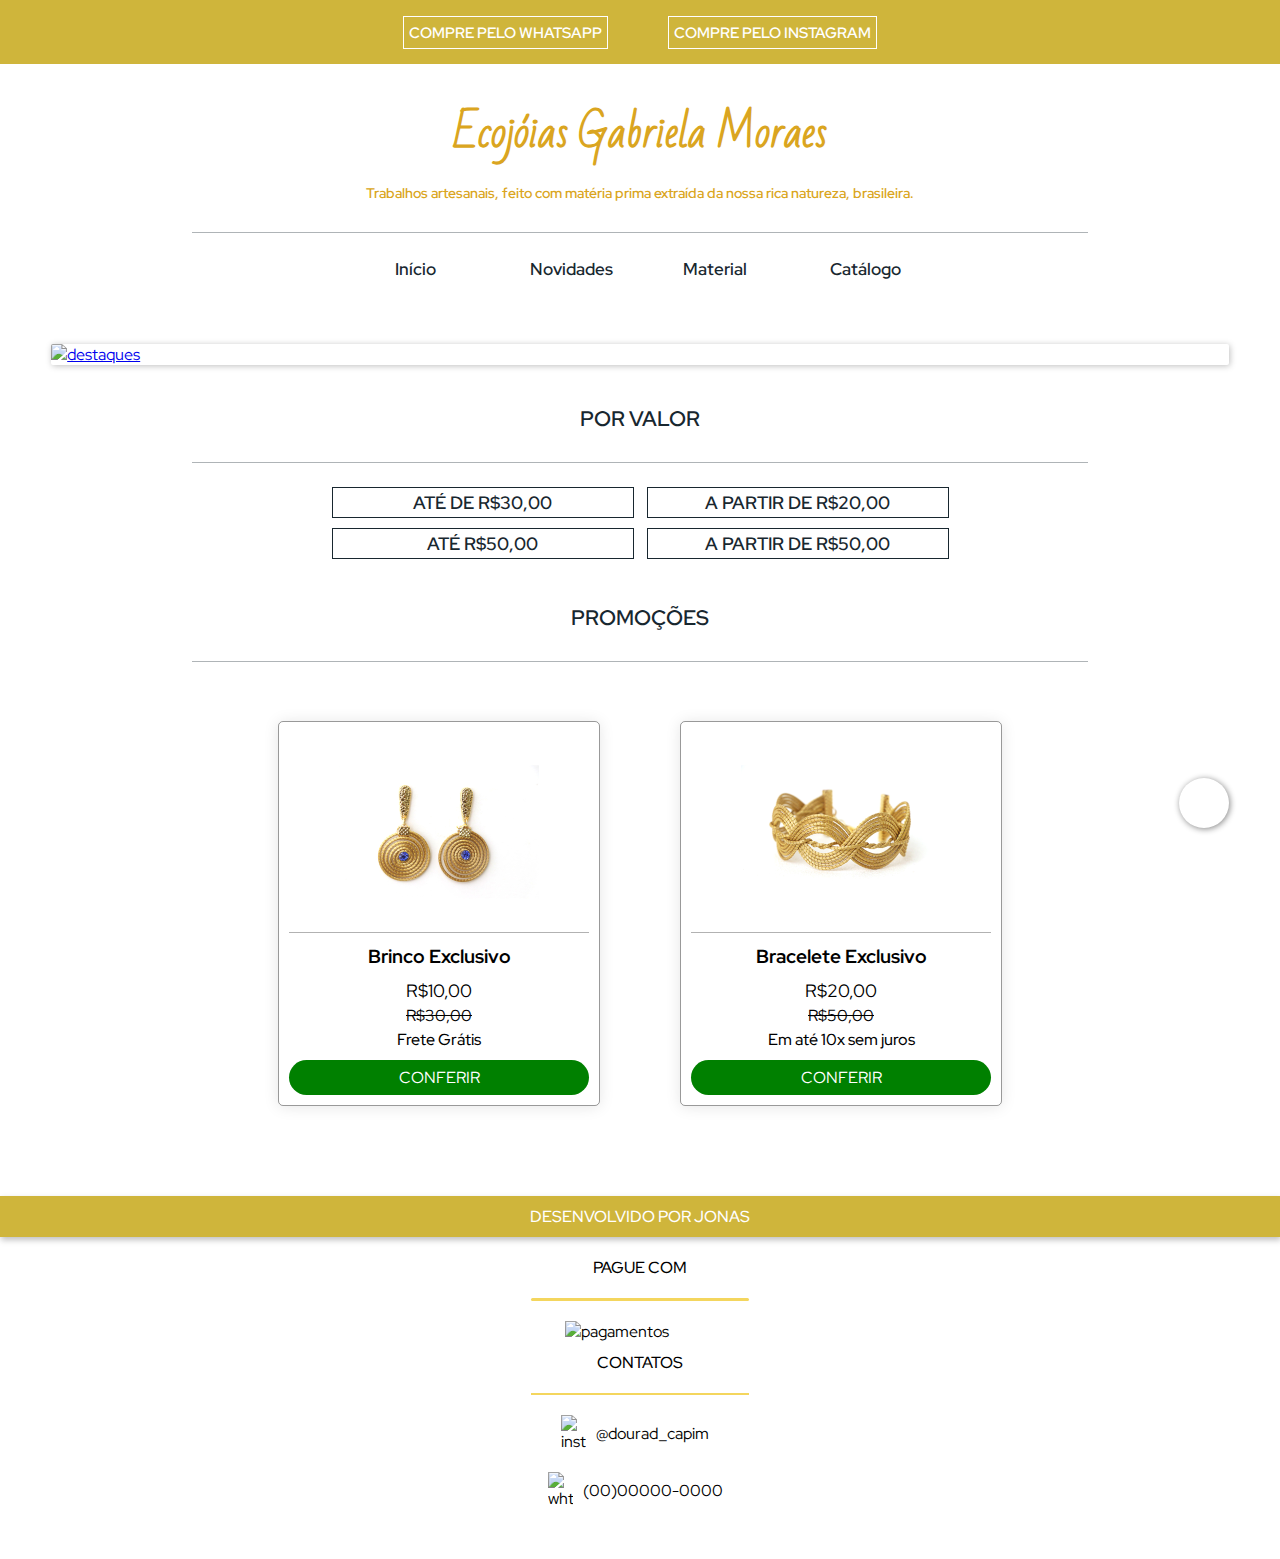
==== commit b9117910: "updates" ====
--- a/index.html
+++ b/index.html
@@ -49,9 +49,9 @@
             </ul>
         </menu>
 
-        <a href="#" id="destaque1"><img src="imagens/destaques.png" alt="destaques"></a>
+        <a href="#" id="destaque1"><img src="imagens/destaques.png" alt="destaques" onclick="indisponivel()"></a>
 
-        <a href="#" id="destaque2"><img src="imagens/destaquemenor.png" alt="destaques"></a>
+        <a href="#" id="destaque2" onclick="indisponivel()"><img src="imagens/destaquemenor.png" alt="destaques"></a>
         
             <h2 class="titulosde">POR VALOR</h2>
             <hr id="hrfiltro">
--- a/style.css
+++ b/style.css
@@ -30,7 +30,7 @@
   position: fixed;
   display: block;
   right: 4%;
-  bottom: 4%;
+  bottom: 8%;
   width: 50px;
   height: 50px;
   
@@ -120,14 +120,13 @@
 
 ul {
   text-align: center;
-
   list-style: none;
 }
 
 ul>li {
   display: inline-block;
   text-align: center;
-  width: 80px;
+  width: 70px;
   margin: 0px 3vw;
   font-size: 14px;
 }
@@ -143,11 +142,21 @@
   text-decoration: none;
 }
 
-menu>ul>li>a:hover {
-  display: inline-block;
-
-  color: rgb(218, 165, 32);
-  transition: .3s ease;
+menu>ul>li>a::after {
+  content: " ";
+  width: 0%;
+  height: 3px;
+  position: absolute;
+  bottom: -2px;
+  left: 0;
+
+  background-color: #CFB53B;
+  border-radius: 5px;
+  transition: 0.3s ease-in-out;
+}
+
+menu>ul>li>a:hover::after{
+  width: 100%;
 }
 
 .dropdown-menu {
@@ -176,7 +185,7 @@
 
 .dropdown:hover .dropdown-menu {
   display: block;
-  transition: .3s ease;
+  transition: .3s ease-in-out;
 }
 
 #cat1:hover {
@@ -202,10 +211,11 @@
   margin: auto;
   margin-top: 12%;
   width: 92%;
-  transition: .3s ease;
 
   border-radius: 2px;
   box-shadow: 1px 1px 6px rgba(0, 0, 0, 0.252);
+  transition: .3s ease;
+  cursor: default;
 }
 
 main>a>img:hover {
@@ -242,11 +252,12 @@
   font-weight: 600;
   padding: 4px;
   display: inline-block;
-  text-align: center;
   width: 220px;
+  font-size: 1em;
+  text-decoration: none;
+
+  text-align: center;
   color: #18272F;
-  font-size: 1em;
-  text-decoration: none;
   border: 1px solid #18272F;
 }
 
@@ -258,11 +269,12 @@
 
 section.promocoes {
   margin: 40px auto;
+  width: 250px;
+  padding: 10px;
+
+  border: 1px solid rgba(0, 0, 0, 0.400);
   box-shadow: 0px 1px 15px rgba(0, 0, 0, 0.1);
-  width: 250px;
-  border: 1px solid rgba(0, 0, 0, 0.400);
   border-radius: 5px;
-  padding: 10px;
 }
 
 section.promocoes > img {
@@ -274,8 +286,9 @@
 section.promocoes > h2.titulo {
   text-align: center;
   font-size: 1em;
+  padding: 10px 0px;
+
   border-top: 0.5px solid rgba(0, 0, 0, 0.300);
-  padding: 10px 0px;
 }
 
 section.promocoes > h3.preco {
@@ -300,21 +313,113 @@
 }
 
 section.promocoes > a.conferir {
-  text-decoration: none;
-  color: white;
-  background-color: green;
   padding: 7px;
   border-radius: 50px;
   font-size: 0.7em;
-  text-align: center;
-  display: block;
-  transition: .3s ease;
+  display: block;
+
+  text-decoration: none;
+  color: white;
+  background-color: green;
+  transition: .3s ease;
+  text-align: center;
 }
 
 section.promocoes > a.conferir:hover {
   color: green;
   background-color: white;
   border: 1px solid green;
+}
+
+* {
+  margin: 0;
+  padding: 0;
+}
+
+div#linha1 {
+display: flex;
+margin-bottom: 30px;
+justify-content: center;
+align-items: center;
+}
+
+div#linha2 {
+display: flex;
+margin-bottom: 30px;
+justify-content: center;
+align-items: center;
+}
+
+div.secaodecompra_catalogo {
+display: block;
+justify-content: center;
+}
+
+section.promocoes_catalogo {
+width: 200px;
+border-radius: 5px;
+padding: 10px;
+margin: 10px;
+
+border: 1px solid rgba(0, 0, 0, 0.400);
+box-shadow: 0px 1px 15px rgba(0, 0, 0, 0.1);
+}
+
+section.promocoes_catalogo > img {
+display: block;
+width: 135px;
+margin: auto;
+}
+
+section.promocoes_catalogo > h2.titulo {
+text-align: center;
+font-size: 1.1em;
+padding: 10px 0px;
+
+border-top: 0.5px solid rgba(0, 0, 0, 0.300);
+}
+
+section.promocoes_catalogo > h3.preco {
+text-align: center;
+font-weight: 600;
+font-size: 1em;
+margin-bottom: 3px;
+}
+
+section.promocoes_catalogo > h3.precodebaixo {
+text-align: center;
+font-weight: normal;
+font-size: 0.9em;
+margin-bottom: 3px;
+}
+
+section.promocoes_catalogo > p.cartao {
+text-align: center;
+margin-bottom: 10px;
+font-size: 0.8em;
+font-weight: 600;
+}
+
+section.promocoes_catalogo > a.conferir {
+text-decoration: none;
+color: white;
+background-color: green;
+padding: 7px;
+border-radius: 50px;
+font-size: 0.7em;
+text-align: center;
+display: block;
+transition: .3s ease;
+}
+
+section.promocoes_catalogo > a.conferir:hover {
+color: green;
+background-color: white;
+border: 1px solid green;
+}
+
+.dropdown:hover .dropdown-menu {
+  display: none;
 }
 
 footer {
@@ -350,7 +455,7 @@
 
 footer>p>a:hover {
   border: 1px solid white;
-  border-radius: 10px;
+  border-radius: 5px;
   padding: 0px 10px;
 }
 
@@ -364,7 +469,8 @@
 }
 
 section#pagfooter>hr {
-  height: 2px;
+  height: 3px;
+  border-radius: 5px;
   background-color: #F4D65E;
   width: 17%;
 }
--- a/media-query.css
+++ b/media-query.css
@@ -9,14 +9,28 @@
 
 */
 
-@media screen and (max-width: 600px) {
-
-    /*Mobile*/
-
-
-    * {
-        margin: 0;
-        padding: 0;
+
+@media screen and (min-width: 610px) and (max-width: 992px) {
+
+    /*Tablet*/
+
+    header {
+        height: 7vw;
+      }
+
+    header > a.comprepelo {
+        font-size: 1.5vw;
+    }
+
+    div.secaodecompra {
+      display: flex;
+      justify-content: center;
+    }
+
+    section.promocoes {
+      width: 250px;
+      margin: 40px 3vw;
+      display: inline-block;
     }
 
     div#linha1 {
@@ -39,17 +53,17 @@
     }
 
     section.promocoes_catalogo {
+      margin: 10px;
       box-shadow: 0px 1px 15px rgba(0, 0, 0, 0.1);
-      width: 225px;
+      width: 250px;
       border: 1px solid rgba(0, 0, 0, 0.400);
       border-radius: 5px;
       padding: 10px;
-      margin: 10px;
     }
     
     section.promocoes_catalogo > img {
       display: block;
-      width: 135px;
+      width: 200px;
       margin: auto;
     }
     
@@ -76,9 +90,9 @@
     
     section.promocoes_catalogo > p.cartao {
       text-align: center;
+      font-weight: 600;
       margin-bottom: 10px;
       font-size: 0.8em;
-      font-weight: 600;
     }
     
     section.promocoes_catalogo > a.conferir {
@@ -99,115 +113,6 @@
       border: 1px solid green;
     }
 
-    .dropdown:hover .dropdown-menu {
-        display: none;
-    }
-
-}
-
-@media screen and (min-width: 600px) and (max-width: 992px) {
-
-    /*Tablet*/
-
-    header {
-        height: 7vw;
-      }
-
-    header > a.comprepelo {
-        font-size: 1.5vw;
-    }
-
-    div.secaodecompra {
-      display: flex;
-      justify-content: center;
-    }
-
-    section.promocoes {
-      width: 250px;
-      margin: 40px 3vw;
-      display: inline-block;
-    }
-
-    div#linha1 {
-      display: flex;
-      margin-bottom: 30px;
-      justify-content: center;
-      align-items: center;
-    }
-
-    div#linha2 {
-      display: flex;
-      margin-bottom: 30px;
-      justify-content: center;
-      align-items: center;
-    }
-
-    div.secaodecompra_catalogo {
-      display: block;
-      justify-content: center;
-    }
-
-    section.promocoes_catalogo {
-      margin: 10px;
-      box-shadow: 0px 1px 15px rgba(0, 0, 0, 0.1);
-      width: 250px;
-      border: 1px solid rgba(0, 0, 0, 0.400);
-      border-radius: 5px;
-      padding: 10px;
-    }
-    
-    section.promocoes_catalogo > img {
-      display: block;
-      width: 200px;
-      margin: auto;
-    }
-    
-    section.promocoes_catalogo > h2.titulo {
-      text-align: center;
-      font-size: 1.1em;
-      border-top: 0.5px solid rgba(0, 0, 0, 0.300);
-      padding: 10px 0px;
-    }
-    
-    section.promocoes_catalogo > h3.preco {
-      text-align: center;
-      font-weight: 600;
-      font-size: 1em;
-      margin-bottom: 3px;
-    }
-    
-    section.promocoes_catalogo > h3.precodebaixo {
-      text-align: center;
-      font-weight: normal;
-      font-size: 0.9em;
-      margin-bottom: 3px;
-    }
-    
-    section.promocoes_catalogo > p.cartao {
-      text-align: center;
-      font-weight: 600;
-      margin-bottom: 10px;
-      font-size: 0.8em;
-    }
-    
-    section.promocoes_catalogo > a.conferir {
-      text-decoration: none;
-      color: white;
-      background-color: green;
-      padding: 7px;
-      border-radius: 50px;
-      font-size: 0.7em;
-      text-align: center;
-      display: block;
-      transition: .3s ease;
-    }
-    
-    section.promocoes_catalogo > a.conferir:hover {
-      color: green;
-      background-color: white;
-      border: 1px solid green;
-    }
-
     a.aporvalor {
         width: 250px;
     }
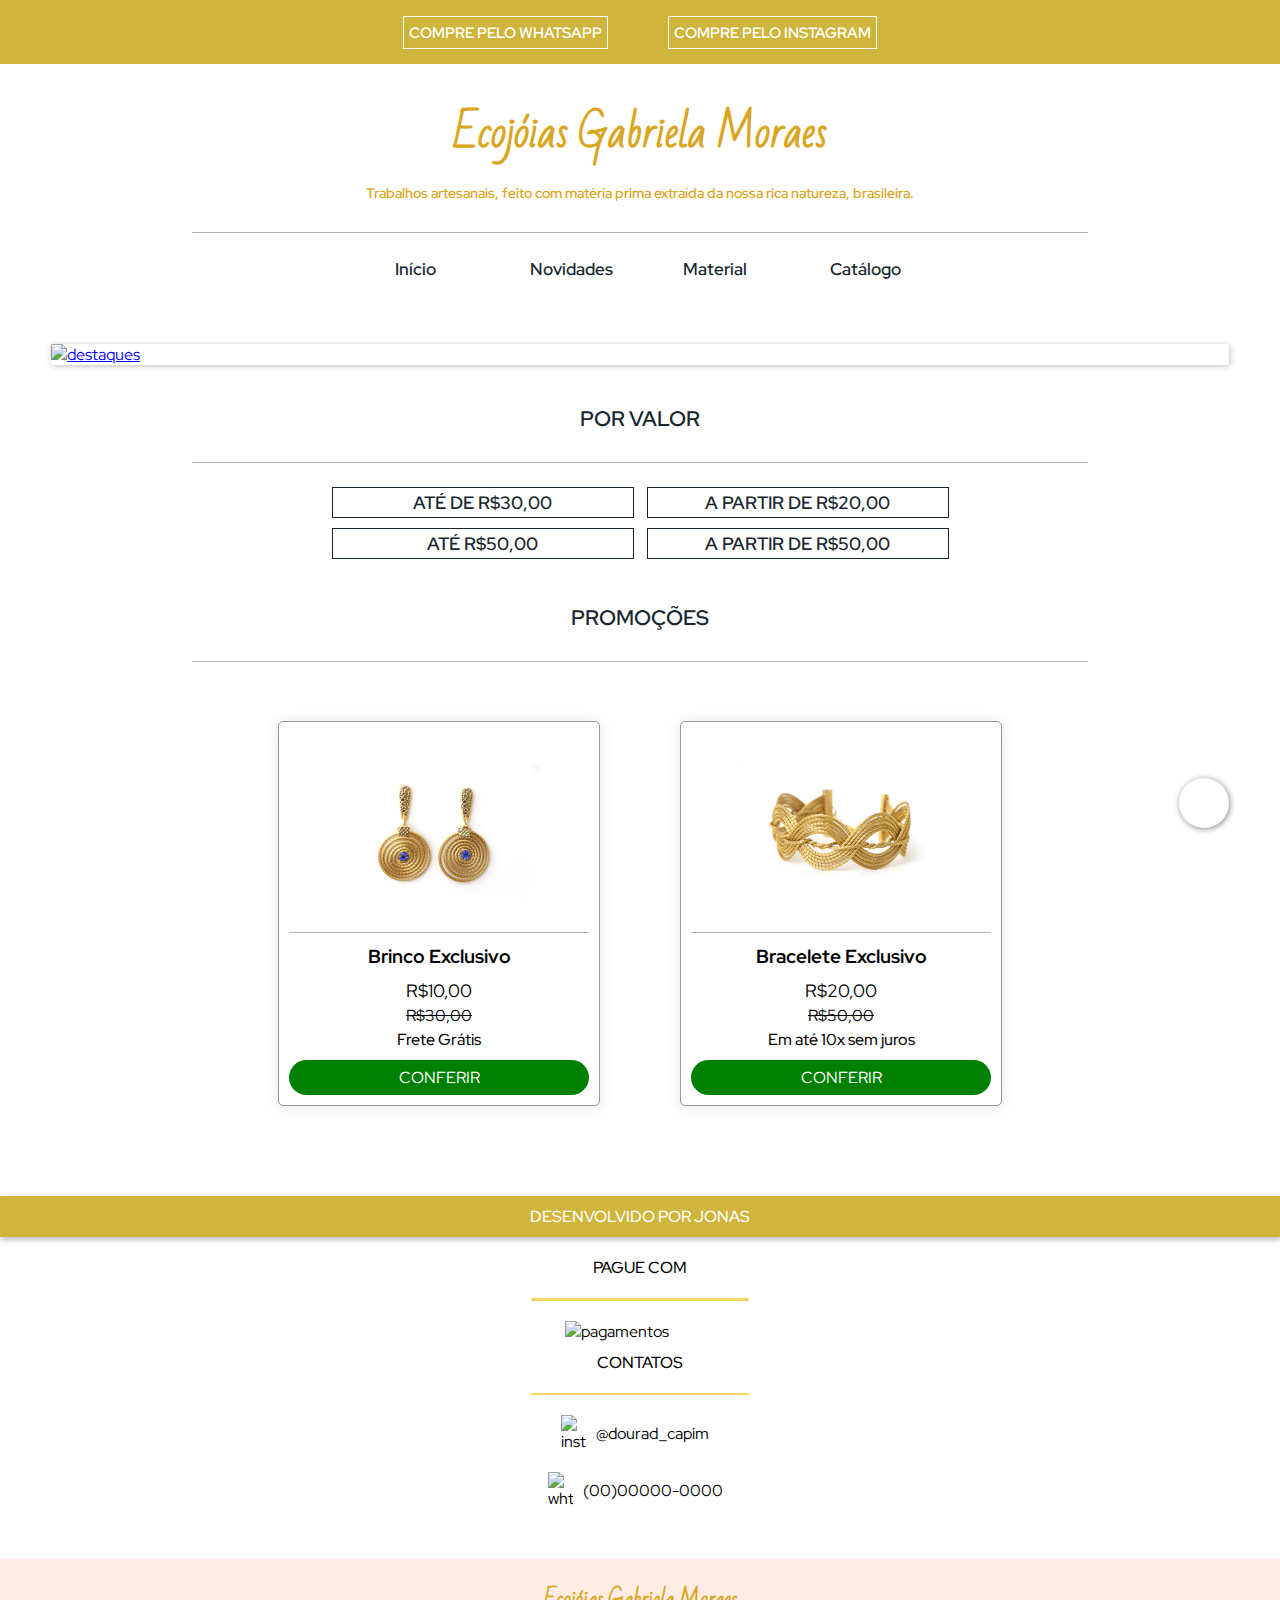
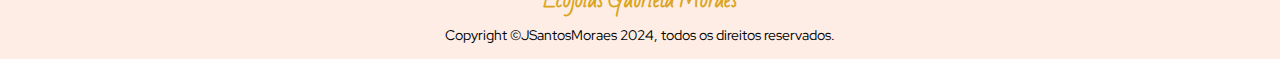
==== commit e0aa9f00: "Copyright information" ====
--- a/index.html
+++ b/index.html
@@ -107,6 +107,10 @@
                 <img src="imagens/whats.png" alt="whtsapp">
                 <p id="redes">(00)00000-0000</p>
             </div>
+            <div id="direitos">
+                <h1>Ecojóias Gabriela Moraes</h1>
+                <p>Copyright ©JSantosMoraes 2024, todos os direitos reservados.</p>
+            </div>
         </section>
         <script src="index.js"></script>
 </body>
--- a/style.css
+++ b/style.css
@@ -513,4 +513,31 @@
 
 section#confooter>div>p#redes {
   margin: 0px 10px;
+}
+
+section#confooter>div#direitos {
+  display: block;
+  background-color: #FEEDE4;
+  margin: 0;
+  padding: 0;
+  height: 100px;
+}
+
+section#confooter>div#direitos>h1 {
+  padding-top: 20px;
+  text-align: center;
+  font-size: 1em;
+  width: 200px;
+  margin: auto;
+
+  font-weight: bolder;
+  font-family: 'Bad Script', Courier, monospace;
+  color: rgb(218, 165, 32);
+}
+
+section#confooter>div#direitos>p {
+  padding-top: 10px;
+  text-align: center;
+  display: block;
+  font-size: 0.8em;
 }--- a/media-query.css
+++ b/media-query.css
@@ -119,6 +119,33 @@
 
       .dropdown:hover .dropdown-menu {
         display: none;
+    }
+
+    section#confooter>div#direitos {
+      display: block;
+      background-color: #FEEDE4;
+      margin: 0;
+      padding: 0;
+      height: 100px;
+    }
+    
+    section#confooter>div#direitos>h1 {
+      padding-top: 15px;
+      text-align: center;
+      font-size: 1.2em;
+      width: 200px;
+      margin: auto;
+    
+      font-weight: bolder;
+      font-family: 'Bad Script', Courier, monospace;
+      color: rgb(218, 165, 32);
+    }
+    
+    section#confooter>div#direitos>p {
+      padding-top: 10px;
+      text-align: center;
+      display: block;
+      font-size: 0.8em;
     }
 
 }
@@ -292,6 +319,33 @@
       .dropdown:hover .dropdown-menu {
         display: block;
       }
+
+      section#confooter>div#direitos {
+        display: block;
+        background-color: #FEEDE4;
+        margin: 0;
+        padding: 0;
+        height: 100px;
+      }
+      
+      section#confooter>div#direitos>h1 {
+        padding-top: 20px;
+        text-align: center;
+        font-size: 1.2em;
+        width: 200px;
+        margin: auto;
+      
+        font-weight: bolder;
+        font-family: 'Bad Script', Courier, monospace;
+        color: rgb(218, 165, 32);
+      }
+      
+      section#confooter>div#direitos>p {
+        padding: 5px 0px;
+        text-align: center;
+        display: block;
+        font-size: 0.8em;
+      }
     
 }
 
@@ -461,4 +515,31 @@
         display: block;
       }
 
+      section#confooter>div#direitos {
+        display: block;
+        background-color: #FEEDE4;
+        margin: 0;
+        padding: 0;
+        height: 100px;
+      }
+      
+      section#confooter>div#direitos>h1 {
+        padding-top: 20px;
+        text-align: center;
+        font-size: 1.3em;
+        width: 200px;
+        margin: auto;
+      
+        font-weight: bolder;
+        font-family: 'Bad Script', Courier, monospace;
+        color: rgb(218, 165, 32);
+      }
+      
+      section#confooter>div#direitos>p {
+        padding: 5px 0px;
+        text-align: center;
+        display: block;
+        font-size: 0.9em;
+      }
+
 }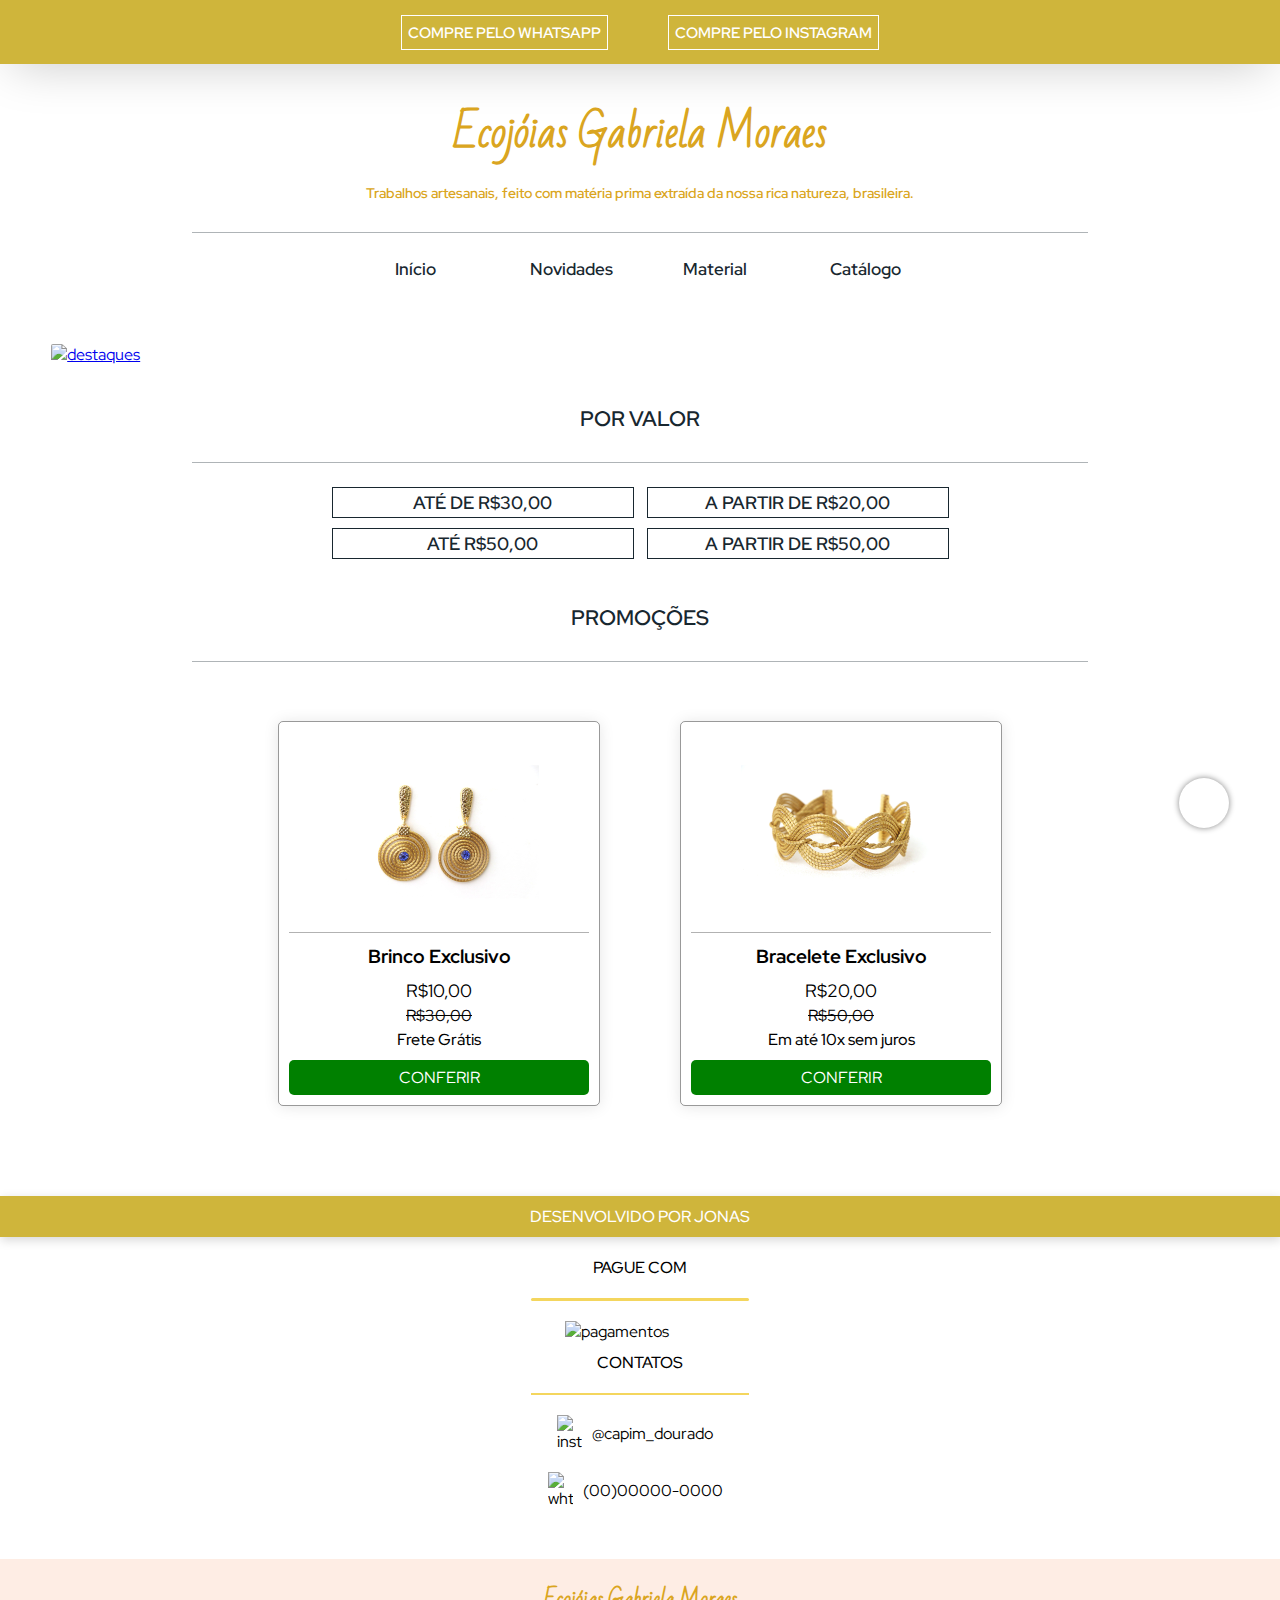
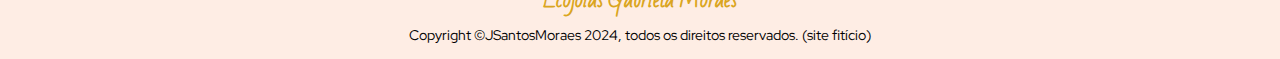
==== commit 59168644: "Novos detalhes e animações" ====
--- a/index.html
+++ b/index.html
@@ -101,7 +101,7 @@
             <hr>
             <div class="dourad">
                 <img src="imagens/insta.png" alt="insta">
-                <p id="redes">@dourad_capim</p>
+                <p id="redes">@capim_dourado</p>
             </div>
             <div id="numero">
                 <img src="imagens/whats.png" alt="whtsapp">
@@ -109,7 +109,7 @@
             </div>
             <div id="direitos">
                 <h1>Ecojóias Gabriela Moraes</h1>
-                <p>Copyright ©JSantosMoraes 2024, todos os direitos reservados.</p>
+                <p>Copyright ©JSantosMoraes 2024, todos os direitos reservados. (site fitício)</p>
             </div>
         </section>
         <script src="index.js"></script>
--- a/style.css
+++ b/style.css
@@ -35,12 +35,27 @@
   height: 50px;
   
   border-radius: 50%;
-  box-shadow: 1px 1px 6px rgba(0, 0, 0, 0.481);
+  box-shadow: 0px 0px 6px rgba(0, 0, 0, 0.481);
   background-color: white;
   background-image: url('imagens/iconewhatsapp.png');
   background-position: center center;
   background-repeat: no-repeat;
   background-size: contain;
+  transition: transform 0.5s ease-in-out;
+  /*transition: all 0.5s cubic-bezier(); veja mais em cubic-bezier.com*/
+}
+
+@keyframes girar360 {
+  0% {
+    transform: rotate(0deg);
+  }
+  100% {
+    transform: rotate(360deg);
+  }
+}
+
+a.bwhatsapp:hover {
+  animation: girar360 0.5s;
 }
 
 header {
@@ -48,6 +63,7 @@
   font-weight: 600;
   justify-content: center;
   align-items: center;
+  box-shadow: rgba(0, 0, 0, 0.25) 0px 10px 50px -12px;
 
   height: 10vw;
 
@@ -57,7 +73,7 @@
 header > a.comprepelo {
   margin: 0px 30px;
   font-size: 2vw;
-  padding: 5px;
+  padding: 6px;
 
   border: 1px solid white;
   color: white;
@@ -213,7 +229,7 @@
   width: 92%;
 
   border-radius: 2px;
-  box-shadow: 1px 1px 6px rgba(0, 0, 0, 0.252);
+  box-shadow: rgba(0, 0, 0, 0.25) 0px 10px 50px -12px;
   transition: .3s ease;
   cursor: default;
 }
@@ -314,7 +330,7 @@
 
 section.promocoes > a.conferir {
   padding: 7px;
-  border-radius: 50px;
+  border-radius: 5px;
   font-size: 0.7em;
   display: block;
 
@@ -329,11 +345,6 @@
   color: green;
   background-color: white;
   border: 1px solid green;
-}
-
-* {
-  margin: 0;
-  padding: 0;
 }
 
 div#linha1 {
@@ -405,7 +416,7 @@
 color: white;
 background-color: green;
 padding: 7px;
-border-radius: 50px;
+border-radius: 5px;
 font-size: 0.7em;
 text-align: center;
 display: block;
@@ -429,7 +440,7 @@
   margin-top: 50px;
   padding-top: 10px;
   padding-bottom: 10px;
-  box-shadow: 1px 3px 6px rgba(0, 0, 0, 0.252);
+  box-shadow: 1px 3px 10px rgba(0, 0, 0, 0.164);
 
 }
 
@@ -438,19 +449,16 @@
   margin: auto;
   border-radius: 5px;
   font-weight: 300;
+  color: white;
+  text-decoration: none;
+  transition: .3s ease;
+  font-weight: 500;
 }
 
 footer>p>a {
   color: white;
   text-decoration: none;
   transition: .3s ease;
-}
-
-footer>p {
-  color: white;
-  text-decoration: none;
-  transition: .3s ease;
-  font-weight: 500;
 }
 
 footer>p>a:hover {
